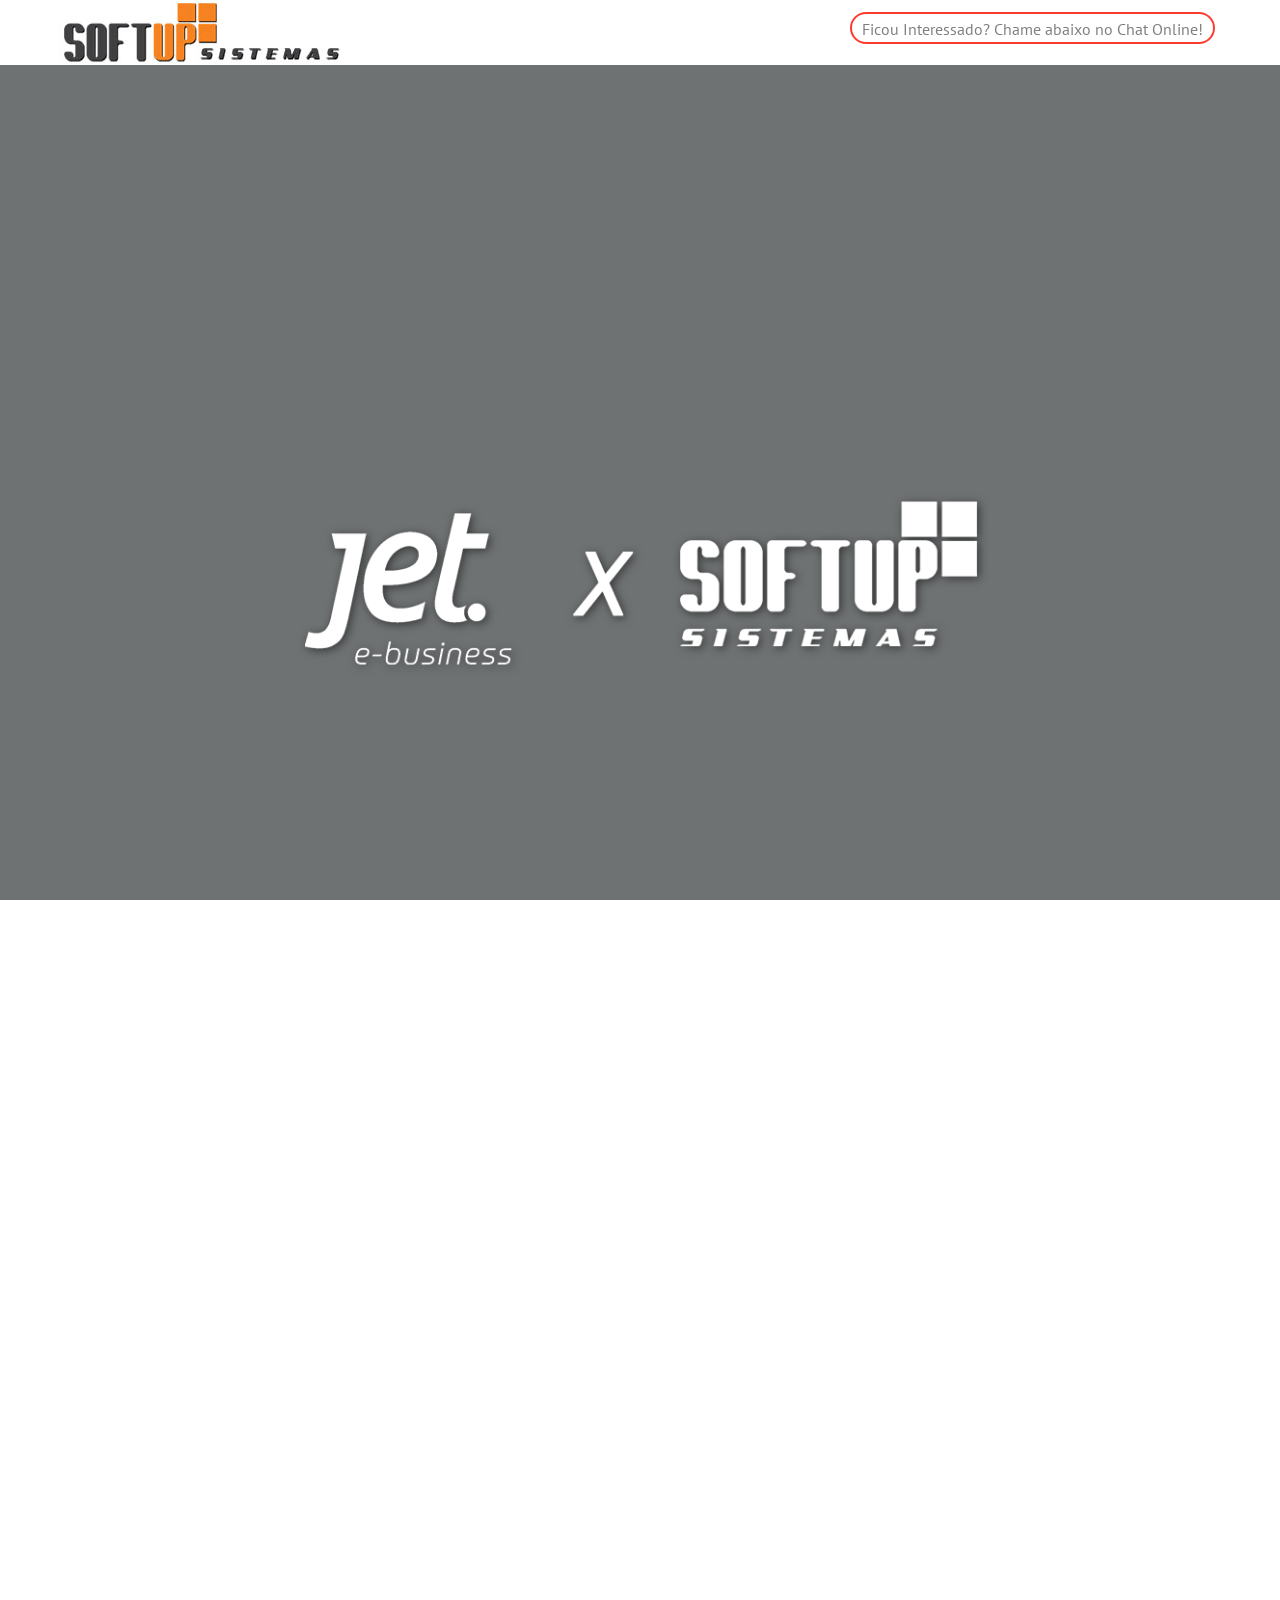
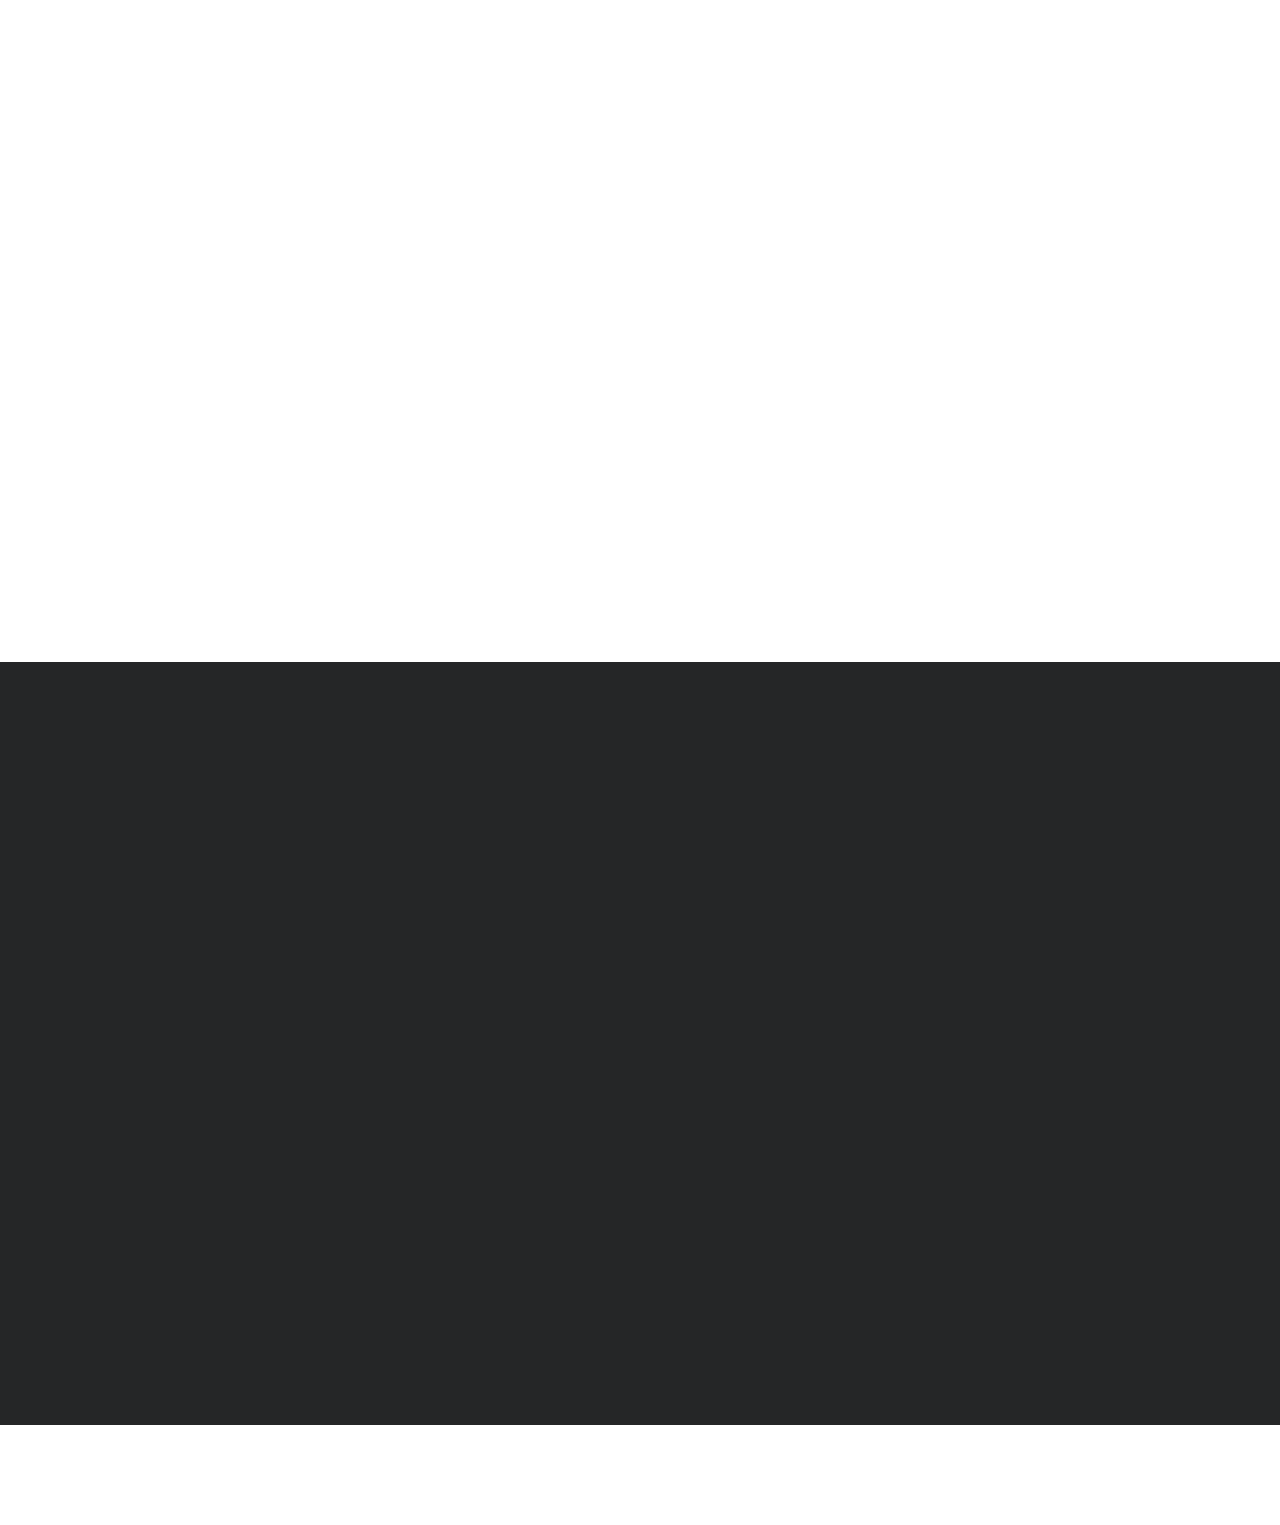
==== index.html @ fc788dbc "Land Page" ====
<!DOCTYPE html>

	<head>
	<meta name="google-site-verification" content="LBlH_--F2mcwnei4YnJrImsM7w2AROyzl8oagwFJNHI" /> 	
	<meta charset="utf-8">
	<meta http-equiv="Content-Type" content="text/html; charset=UTF-8" />
	<meta name="viewport" content="width=device-width, initial-scale=1">
	<title>SoftUp Sistemas - Sistema de Gestão Empresarial</title>
	<meta name="description" content="Sistema de Gestão Empresarial para controle de orçamentos, vendas, estoque, financeiro, ordens de serviço, emissão de Nota Fiscal Eletrônica e NFCe/SAT, agenda de compromissos, emissão boletos, Integracão com loja virtual, simples e rápido. Use no tablet, celular ou computador." />
	<meta name="keywords" content="Emissor NFe, NFSe, Emissor Nota fiscal Eletrônica, gratuito, DANFE, sefaz, programa nota fiscal eletrônica, programa emissor de nota fiscal eletronica, programa emissão nfe, programa nota fiscal eletronica sp, programa para nota fiscal eletronica, programas nfe, NFS-e, NF-e, NFC-e, CT-e, organização contábil, folha de pagamento, mercado contábil, Software emitir, financeiro, contas a pagar, contas a receber, fluxo de caixa, ordem serviço, estoque, compras, boletos, cobrança, aniversariantes, agenda de compromissos, emissão boletos, Integracão com loja virtual" />
	<meta name="author" content="SoftUpSistemas.com.br" />
	<meta http-equiv="X-UA-Compatible" content="IE=edge">
	
	<script type="text/javascript">
	//<![CDATA[
	var tlJsHost = ((window.location.protocol == "https:") ? "https://secure.comodo.com/" : "http://www.trustlogo.com/");
	document.write(unescape("%3Cscript src='" + tlJsHost + "trustlogo/javascript/trustlogo.js' type='text/javascript'%3E%3C/script%3E"));
	//]]>
	</script>

	<html lang="pt_BR">

	<!-- Facebook Pixel Code -->
	<script>
	  !function(f,b,e,v,n,t,s)
	  {if(f.fbq)return;n=f.fbq=function(){n.callMethod?
	  n.callMethod.apply(n,arguments):n.queue.push(arguments)};
	  if(!f._fbq)f._fbq=n;n.push=n;n.loaded=!0;n.version='2.0';
	  n.queue=[];t=b.createElement(e);t.async=!0;
	  t.src=v;s=b.getElementsByTagName(e)[0];
	  s.parentNode.insertBefore(t,s)}(window, document,'script',
	  'https://connect.facebook.net/en_US/fbevents.js');
	  fbq('init', '327014194454117');
	  fbq('track', 'PageView');
	</script>
	<noscript><img height="1" width="1" style="display:none"
	  src="https://www.facebook.com/tr?id=327014194454117&ev=PageView&noscript=1"
	/></noscript>
	<!-- End Facebook Pixel Code -->
		
	
	<!-- Hotjar Tracking Code for http://www.SoftUpSistemas.com.br/ -->
	<script>
		(function(h,o,t,j,a,r){
			h.hj=h.hj||function(){(h.hj.q=h.hj.q||[]).push(arguments)};
			h._hjSettings={hjid:357733,hjsv:5};
			a=o.getElementsByTagName('head')[0];
			r=o.createElement('script');r.async=1;
			r.src=t+h._hjSettings.hjid+j+h._hjSettings.hjsv;
			a.appendChild(r);
		})(window,document,'//static.hotjar.com/c/hotjar-','.js?sv=');
	</script>	



	
  	<!-- Facebook and Twitter integration -->
	<meta property="og:title" content=""/>
	<meta property="og:image" content=""/>
	<meta property="og:url" content=""/>
	<meta property="og:site_name" content=""/>
	<meta property="og:description" content=""/>
	<meta name="twitter:title" content="" />
	<meta name="twitter:image" content="" />
	<meta name="twitter:url" content="" />
	<meta name="twitter:card" content="" />

	
	
	
	<link href='https://fonts.googleapis.com/css?family=PT+Sans:400,700,400italic,700italic' rel='stylesheet' type='text/css'>
	
	<!-- Animate.css -->
	<link rel="stylesheet" href="css/animate.css">
	<!-- Icomoon Icon Fonts-->
	<link rel="stylesheet" href="css/icomoon.css">
	<!-- Simple Line Icons -->
	<link rel="stylesheet" href="css/simple-line-icons.css">
	<!-- Bootstrap  -->
	<link rel="stylesheet" href="css/bootstrap.css">
	<!-- Owl Carousel  -->
	<link rel="stylesheet" href="css/owl.carousel.min.css">
	<link rel="stylesheet" href="css/owl.theme.default.min.css">
	<!-- Style -->
	<link rel="stylesheet" href="css/style.css">


	<!-- Modernizr JS -->
	<script src="js/modernizr-2.6.2.min.js"></script>
	<!-- FOR IE9 below -->
	<!--[if lt IE 9]>
	<script src="js/respond.min.js"></script>
	<![endif]-->

<!-- Start of Async Drift Code
<script>
"use strict";

!function() {
  var t = window.driftt = window.drift = window.driftt || [];
  if (!t.init) {
    if (t.invoked) return void (window.console && console.error && console.error("Drift snippet included twice."));
    t.invoked = !0, t.methods = [ "identify", "config", "track", "reset", "debug", "show", "ping", "page", "hide", "off", "on" ], 
    t.factory = function(e) {
      return function() {
        var n = Array.prototype.slice.call(arguments);
        return n.unshift(e), t.push(n), t;
      };
    }, t.methods.forEach(function(e) {
      t[e] = t.factory(e);
    }), t.load = function(t) {
      var e = 3e5, n = Math.ceil(new Date() / e) * e, o = document.createElement("script");
      o.type = "text/javascript", o.async = !0, o.crossorigin = "anonymous", o.src = "https://js.driftt.com/include/" + n + "/" + t + ".js";
      var i = document.getElementsByTagName("script")[0];
      i.parentNode.insertBefore(o, i);
    };
  }
}();
drift.SNIPPET_VERSION = '0.3.1';
drift.load('ieucthhtfi3h');
</script> -->
<!-- End of Async Drift Code -->

	
<!--Start of Tawk.to Script-->
<script type="text/javascript">
var Tawk_API=Tawk_API||{}, Tawk_LoadStart=new Date();
(function(){
var s1=document.createElement("script"),s0=document.getElementsByTagName("script")[0];
s1.async=true;
s1.src='https://embed.tawk.to/593ae01eb3d02e11ecc690d8/default';
s1.charset='UTF-8';
s1.setAttribute('crossorigin','*');
s0.parentNode.insertBefore(s1,s0);
})();
</script>
<!--End of Tawk.to Script-->
  
	</head>
	
	<body>

    <!-- Place favicon.ico and apple-touch-icon.png in the root directory-->
	<link rel="shortcut icon" type="image/x-icon" href="images/icon.png" />

<div id="fb-root"></div>
<script>(function(d, s, id) {
  var js, fjs = d.getElementsByTagName(s)[0];
  if (d.getElementById(id)) return;
  js = d.createElement(s); js.id = id;
  js.src = "//connect.facebook.net/pt_BR/sdk.js#xfbml=1&version=v2.8&appId=1769813639897662";
  fjs.parentNode.insertBefore(js, fjs);
}(document, 'script', 'facebook-jssdk'));
</script>


	
	<header role="banner" id="fh5co-header">
	
		<div class="fluid-container">
			<nav class="navbar navbar-default">
				<div class="navbar-header">
					<!-- Mobile Toggle Menu Button -->
					
					<img class="img-responsive" src="images/logo_softup_fdo_branco.jpg" alt="work">
					
					<a href="#" class="js-fh5co-nav-toggle fh5co-nav-toggle" data-toggle="collapse" data-target="#navbar" aria-expanded="false" aria-controls="navbar"><i></i></a>
					<!--<a class="navbar-brand" href="index.html"><span>S</span>istemagratis.com.br</a>  -->
				</div>
				<div id="navbar" class="navbar-collapse collapse">
					<ul class="nav navbar-nav navbar-right">
						<!--<li class="active"><a href="#" data-nav-section="home"><span>Home</span></a></li>
						<li><a href="#" data-nav-section="explore"><span>Vantagens</span></a></li>
						<li><a href="#" data-nav-section="services"><span>Funcionalidades</span></a></li>
						<li><a href="#" data-nav-section="pricing"><span>Preços</span></a></li>
						<li><a href="#" data-nav-section="faq"><span>Dúvidas</span></a></li>
						<li><a href="#" data-nav-section="Integracao"><span>Integrações</span></a></li>												
						<li><a href="#" data-nav-section="contato"><span>Contato</span></a></li>
						<!--<li><a onClick="window.open('https://softupsistemas.blog');" value="blank" style="cursor: pointer;"><span>Blog</span></a></li>-->
						<!--<li><a onclick="location.href='https://www.softupsistemas.com.br/sistema/login.aspx'" target="_blank"  style="cursor: pointer;"><span>Acessar</span></a></li>-->
						<li class="call-to-action"><a href='https://www.softupsistemas.com.br' data-nav-section="pricing" <span>Ficou Interessado? Chame abaixo no Chat Online!</span></a></li>
						</ul>
				</div>
			</nav>
	  </div>
	</header>

	
	
	
	
	<!-- <section id="fh5co-home" data-section="home" style="background-image: url(images/lojafundo1.png);" data-stellar-background-ratio="0.5"> -->
	<section id="fh5co-home" data-section="home" style="background-image: url(https://images.unsplash.com/photo-1499951360447-b19be8fe80f5?ixlib=rb-1.2.1&ixid=eyJhcHBfaWQiOjEyMDd9&auto=format&fit=crop&w=1050&q=80); " data-stellar-background-ratio="0.5">
		<div class="gradient"></div>
		<div class="container">
			<div class="text-wrap">
				<div class="text-inner">
					<div class="row">
						<div class="col-md-8 col-md-offset-2">
							<h1 class="to-animate" style="text-shadow: 2px 2px 4px rgba(0, 0, 0, 0.541);"><br> Tenha controle do seu negócio com nosso sistema!</h1>
							<h2 class="to-animate" style="text-shadow: 2px 2px 4px rgba(0, 0, 0, 0.541);">CONTROLE SEUS ORÇAMENTOS, VENDAS, ESTOQUE, FINANCEIRO, SERVIÇOS, EMISSÃO DE NFE, NFCE/SAT E NFSE</a></h2>
							 
							<figure>
							<!-- <div class="boxVideo" style="box-shadow: 5px 5px 15px #303030, 
							-5px -5px 15px #474747a4; background-color: #f5f5f5;border-radius: 50px; display: flexbox;"> -->
								<img src="images/jetxsoft-white.png" alt="" width="100%" style="-webkit-filter: drop-shadow(5px 5px 5px #222 );
								filter: drop-shadow(2px 2px 5px rgba(0, 0, 0, 0.541));">
								<!-- <img src="images/JET-logo.png" alt="Jet Logo" width="30%" >
								<H1 style="color: #242526;">X</H1>
								<img src="images/logo-softup.png" alt="SoftUp Logo" width="30%" > -->
								<!-- <iframe width="330" height="300" src="https://www.youtube.com/embed/L2rENRIELGw" frameborder="0" allowfullscreen></iframe> -->
							<!-- </div> -->
							</figure>							
						</div>
					</div>
				</div>
			</div>
		</div>
	</section>
	
	<!-- Código do Google para tag de remarketing -->
	<!--------------------------------------------------
	As tags de remarketing não podem ser associadas a informações pessoais de identificação nem inseridas em páginas relacionadas a categorias de confidencialidade. Veja mais informações e instruções sobre como configurar a tag em: http://google.com/ads/remarketingsetup
	--------------------------------------------------->
	<script type="text/javascript">
	/* <![CDATA[ */
	var google_conversion_id = 867062207;
	var google_custom_params = window.google_tag_params;
	var google_remarketing_only = true;
	/* ]]> */
	</script>
	<script type="text/javascript" src="//www.googleadservices.com/pagead/conversion.js">
	</script>
	<noscript>
	<div style="display:inline;">
	<img height="1" width="1" style="border-style:none;" alt="" src="//googleads.g.doubleclick.net/pagead/viewthroughconversion/867062207/?guid=ON&amp;script=0"/>
	</div>
	</noscript>

	<!-- Código do Google para tag de analytics-->
	<script>
	(function(i,s,o,g,r,a,m){i['GoogleAnalyticsObject']=r;i[r]=i[r]||function(){
	(i[r].q=i[r].q||[]).push(arguments)},i[r].l=1*new Date();a=s.createElement(o),
	m=s.getElementsByTagName(o)[0];a.async=1;a.src=g;m.parentNode.insertBefore(a,m)
	})(window,document,'script','https://www.google-analytics.com/analytics.js','ga');

	ga('create', 'UA-88534401-1', 'auto');
	ga('send', 'pageview');

	</script>



	
	<section id="fh5co-explore" data-section="explore">
		<div class="container">
			<div class="row">
				<div class="col-md-12 section-heading text-center">
					<h2 class="to-animate">Conheça o ERP SOFT<span style="color: rgb(255, 123, 0);">UP</span> SISTEMAS</h2>
					<div class="row">
						<div class="col-md-8 col-md-offset-2 subtext to-animate">
							<!-- <h3>Nosso ERP trabalha integrado com a JET, facilitando as ações em conjunto por meio de <strong>importações</strong> diretas para o sistema.
								<br>O maior intuito do nosso sistema é agilizar e facilitar todo o controle do seu negócio.  -->
							<h3>Com o ERP SOFTUP, a tecnologia e a inovação colaboram com o sucesso das pequenas e médias empresas. 
								O Sistema online de Gestão, acessado pela nuvem, simplifica, agiliza e centraliza importantes processos por meio de suas funcionalidades.
								<br>Veja algumas das nossas funcionalidades abaixo.</h3>
						</div>
					</div>
				</div>
			</div>
		</div>
		
		<div class="fh5co-explore">
			<div class="container">
				<div class="row">
					<div class="col-md-6 col-md-push-6 to-animate-2">
						<!-- <br><br><img class="img-responsive" src="https://images.unsplash.com/photo-1593642532400-2682810df593?ixlib=rb-1.2.1&ixid=eyJhcHBfaWQiOjEyMDd9&auto=format&fit=crop&w=1050&q=80" alt="work"> -->
						<br><br><br><img class="img-responsive" src="https://images.unsplash.com/photo-1563253746-350a0a877afa?ixlib=rb-1.2.1&auto=format&fit=crop&w=700&q=80" alt="work">
						<!-- <img class="img-responsive" src="images/vitrine.png" alt="work"> -->
					</div>
					<div class="col-md-6 col-md-pull-6 to-animate-2">
						<div class="mt">
							<h3><strong>FUNCIONALIDADES:</strong></h3>
							<!-- <p>Vender online nunca foi tão simples e prático.</p> -->
							<ul class="list-nav">
								<li><i class="icon-check2"></i><strong style="color: #252627;">JET x SOFTUP</strong><br>Não perca tempo com cadastros, utilize nossa ferramenta de importação e tenha seus clientes, produtos e vendas no sistema.</li>
								<li><i class="icon-check2"></i><strong style="color: #252627;">FINANCEIRO</strong><br>Módulo completo para que você possa ter um controle financeiro completo e não ter surpresas inesperadas ao checar as finanças do seu negócio. Com tudo centralizado em um única plataforma, você terá acesso, de onde estiver e quando quiser, aos dados referentes ao seu contas a pagar, contas a receber, fluxo de caixa e muito mais.</li>
								<li><i class="icon-check2"></i><strong style="color: #252627;">PORTABILIDADE</strong><br>Gerenciar o seu negócio, de forma fácil, simples e de qualquer lugar. Sistema totalmente online, em Nuvem 100% seguro e com aplicativo na Google Play, permitindo utilizar pelo tablet, smartphone e computador a qualquer momento. </li>
								<li><i class="icon-check2"></i><strong style="color: #252627;">DASHBOARD</strong><br>Os Painéis Dashboards permitem que você visualize e acompanhe indicadores e gráficos de maneira visual e prática, em apenas um painel de resultados.</li>
								<li><i class="icon-check2"></i><strong style="color: #252627;">VENDAS</strong><br>Acompanhe a evolução de suas vendas, conheça os melhores clientes e saiba quais são os melhores vendedores.</li>
								<li><i class="icon-check2"></i><strong style="color: #252627;">SUPORTE</strong><br>Excelente qualidade no suporte, tanto via chat quanto telefone.</li>
								<!-- <li><i class="icon-check2"></i>Integração nativa com os maiores Marketplaces sem cobrança de taxa extra, como MercadoLivre, Netshoes, Dafiti, Americanas, Submarino, Shoptime, MadeiraMadeira, Facebook Marketplace...</li>								 -->
								<!-- <img class="img-responsive" src="images/integ.png" alt="work"> -->
							</ul>
						</div>
						<h2><strong>Ficou Interessado? <br><span style="color: rgb(255, 123, 0);">Chame abaixo no Chat Online!</span> </strong></h2>
					</div>
					
				</div>
			</div>
		</div>


		<div id="fh5co-footer" role="contentinfo">
		<div class="container">
			<div class="row">
				<div class="col-md-4 to-animate">
					<h3 class="section-title">Quem somos</h3>
					<p>Uma empresa com duas décadas de mercado atendendo a micro, pequenas e médias empresas.</p>
					<p>Desenvolvemos, comercializamos, implantamos e damos suporte em sistemas de qualidade e com alto conteúdo tecnológico para agregar inteligência aos negócios dos nossos clientes.</p>
					<p>Temos com missão ser uma empresa brasileira inovadora, com posição de destaque no desenvolvimento de sistemas para gestão empresarial, e privamos por valores como comprometimento, transparência, honestidade, empatia e agilidade.</p>
				</div>

				<div class="col-md-4 to-animate">
					<h3 class="section-title">Nosso endereço</h3>
					<ul class="contact-info">
						<li><i class="icon-map-marker"></i>Rua Afonso Pena, 1629 - Franca - SP</li>
						<li><i class="icon-phone"></i>16 3725-2834</li>
						<li><i class="icon-phone"></i>19 4062-8075</li>
						<li><i class="icon-phone"></i>11 4063-9415</li>
						<li><i class="icon-phone"></i>81 4062-9107</li>												
						<li><i class="icon-envelope"></i>softup@softup.com.br</li>
						<li><i class="icon-globe2"></i>www.softupsistemas.com.br</li>
					</ul>

				
					<h3 class="section-title">Siga-nos</h3>
					<ul class="social-media">
					
			
						<li><a href="https://www.facebook.com/softupsistemas"target="_blank" class="facebook"><i class="icon-facebook"></i></a></li>
						<li><a href="https://www.instagram.com/softupsistemas" target="_blank" class="instagram"><i class="icon-instagram"></i></a></li>
						<li><a href="https://www.youtube.com/channel/UCy8Cu8sFMHETTYPYNlCLQog/videos"target="_blank" class="youtube"><i class="icon-youtube"></i></a></li>
						<!--<li><a href="https://vimeo.com/album/4283017/sort:alphabetical/format:thumbnail"target="_blank" class="vimeo"><i class="icon-vimeo"></i></a></li>-->

						
						<!--<li><a href="#" class="twitter"><i class="icon-twitter"></i></a></li>
						<li><a href="#" class="dribbble"><i class="icon-dribbble"></i></a></li>
						<li><a href="#" class="github"><i class="icon-github-alt"></i></a></li>-->
					</ul>

					<div class="fb-like" data-href="https://www.facebook.com/softupsistemas" data-layout="standard" data-action="like" data-size="small" data-show-faces="true" data-share="true"></div>

				</div>
				<div class="col-md-4 to-animate">
					<h3 class="section-title">Entre em contato</h3>
					<p>Nosso atendimento é de segunda a sexta-feira, das 9:00h às 13:00h e das 14:30h às 17:30h.</p>
					
					<p>Contate-nos via chat para esclarecer qualquer tipo de dúvida.</p>
					<p> </p>
					<p> </p>
					<p> </p>
				</div>

				<div class="col-md-4 to-animate">
					<h3 class="section-title">Navegue com segurança</h3>
						<!--<script language="JavaScript" type="text/javascript">
						TrustLogo("https://www.sistemagratis.com.br/images/comodo_secure_104x59_transp.png", "SC5", "none");
						</script>
						<p> </p>-->
						<p> </p>
				</div>
				
				<div class="col-md-4 to-animate">
					<h3 class="section-title">Baixe Gratuitamente</h3>
					<a onclick="location.href='https://play.google.com/store/apps/details?id=conectase.softup.com.br.conectase'" target="_blank"  style="cursor: pointer;"><img class="img-responsive" src="images/google-play-branco.jpg" alt="work"></a>
				</div>

				
			</div>
		</div>
	</div>
	<!--</div>-->
	</section>
	
	<!--<div id="map" class="fh5co-map"></div>-->

	<!-- jQuery -->
	<script src="js/jquery.min.js"></script>
	<!-- jQuery Easing -->
	<script src="js/jquery.easing.1.3.js"></script>
	<!-- Bootstrap -->
	<script src="js/bootstrap.min.js"></script>
	<!-- Waypoints -->
	<script src="js/jquery.waypoints.min.js"></script>
	<!-- Stellar Parallax -->
	<script src="js/jquery.stellar.min.js"></script>
	<!-- Owl Carousel -->
	<script src="js/owl.carousel.min.js"></script>
	<!-- Google Map -->
	<!-- <script src="https://maps.googleapis.com/maps/api/js?key=AIzaSyCefOgb1ZWqYtj7raVSmN4PL2WkTrc-KyA&sensor=false"></script> -->
	<!-- <script src="js/google_map.js"></script> -->
	<!-- Main JS (Do not remove) -->
	<script src="js/main.js"></script>
	
	</body>
</html>
---- css/icomoon.css ----
@font-face {
	font-family: 'icomoon';
	src:url('../fonts/icomoon/icomoon.eot?qtatmt');
	src:url('../fonts/icomoon/icomoon.eot?qtatmt#iefix') format('embedded-opentype'),
		url('../fonts/icomoon/icomoon.ttf?qtatmt') format('truetype'),
		url('../fonts/icomoon/icomoon.woff?qtatmt') format('woff'),
		url('../fonts/icomoon/icomoon.svg?qtatmt#icomoon') format('svg');
	font-weight: normal;
	font-style: normal;
}

[class^="icon-"], [class*=" icon-"] {
	font-family: 'icomoon';
	speak: none;
	font-style: normal;
	font-weight: normal;
	font-variant: normal;
	text-transform: none;
	line-height: 1;

	/* Better Font Rendering =========== */
	-webkit-font-smoothing: antialiased;
	-moz-osx-font-smoothing: grayscale;
}

.icon-glass:before {
	content: "\f000";
}
.icon-music:before {
	content: "\f001";
}
.icon-search2:before {
	content: "\f002";
}
.icon-envelope-o:before {
	content: "\f003";
}
.icon-heart:before {
	content: "\f004";
}
.icon-star:before {
	content: "\f005";
}
.icon-star-o:before {
	content: "\f006";
}
.icon-user:before {
	content: "\f007";
}
.icon-film:before {
	content: "\f008";
}
.icon-th-large:before {
	content: "\f009";
}
.icon-th:before {
	content: "\f00a";
}
.icon-th-list:before {
	content: "\f00b";
}
.icon-check:before {
	content: "\f00c";
}
.icon-close:before {
	content: "\f00d";
}
.icon-remove:before {
	content: "\f00d";
}
.icon-times:before {
	content: "\f00d";
}
.icon-search-plus:before {
	content: "\f00e";
}
.icon-search-minus:before {
	content: "\f010";
}
.icon-power-off:before {
	content: "\f011";
}
.icon-signal:before {
	content: "\f012";
}
.icon-cog:before {
	content: "\f013";
}
.icon-gear:before {
	content: "\f013";
}
.icon-trash-o:before {
	content: "\f014";
}
.icon-home:before {
	content: "\f015";
}
.icon-file-o:before {
	content: "\f016";
}
.icon-clock-o:before {
	content: "\f017";
}
.icon-road:before {
	content: "\f018";
}
.icon-download:before {
	content: "\f019";
}
.icon-arrow-circle-o-down:before {
	content: "\f01a";
}
.icon-arrow-circle-o-up:before {
	content: "\f01b";
}
.icon-inbox:before {
	content: "\f01c";
}
.icon-play-circle-o:before {
	content: "\f01d";
}
.icon-repeat2:before {
	content: "\f01e";
}
.icon-rotate-right:before {
	content: "\f01e";
}
.icon-refresh:before {
	content: "\f021";
}
.icon-list-alt:before {
	content: "\f022";
}
.icon-lock:before {
	content: "\f023";
}
.icon-flag:before {
	content: "\f024";
}
.icon-headphones:before {
	content: "\f025";
}
.icon-volume-off:before {
	content: "\f026";
}
.icon-volume-down:before {
	content: "\f027";
}
.icon-volume-up:before {
	content: "\f028";
}
.icon-qrcode:before {
	content: "\f029";
}
.icon-barcode:before {
	content: "\f02a";
}
.icon-tag:before {
	content: "\f02b";
}
.icon-tags:before {
	content: "\f02c";
}
.icon-book:before {
	content: "\f02d";
}
.icon-bookmark:before {
	content: "\f02e";
}
.icon-print:before {
	content: "\f02f";
}
.icon-camera:before {
	content: "\f030";
}
.icon-font:before {
	content: "\f031";
}
.icon-bold:before {
	content: "\f032";
}
.icon-italic:before {
	content: "\f033";
}
.icon-text-height:before {
	content: "\f034";
}
.icon-text-width:before {
	content: "\f035";
}
.icon-align-left:before {
	content: "\f036";
}
.icon-align-center2:before {
	content: "\f037";
}
.icon-align-right:before {
	content: "\f038";
}
.icon-align-justify2:before {
	content: "\f039";
}
.icon-list:before {
	content: "\f03a";
}
.icon-dedent:before {
	content: "\f03b";
}
.icon-outdent:before {
	content: "\f03b";
}
.icon-indent:before {
	content: "\f03c";
}
.icon-video-camera:before {
	content: "\f03d";
}
.icon-image:before {
	content: "\f03e";
}
.icon-photo:before {
	content: "\f03e";
}
.icon-picture-o:before {
	content: "\f03e";
}
.icon-pencil:before {
	content: "\f040";
}
.icon-map-marker:before {
	content: "\f041";
}
.icon-adjust:before {
	content: "\f042";
}
.icon-tint:before {
	content: "\f043";
}
.icon-edit:before {
	content: "\f044";
}
.icon-pencil-square-o:before {
	content: "\f044";
}
.icon-share-square-o:before {
	content: "\f045";
}
.icon-check-square-o:before {
	content: "\f046";
}
.icon-arrows:before {
	content: "\f047";
}
.icon-step-backward:before {
	content: "\f048";
}
.icon-fast-backward:before {
	content: "\f049";
}
.icon-backward:before {
	content: "\f04a";
}
.icon-play2:before {
	content: "\f04b";
}
.icon-pause2:before {
	content: "\f04c";
}
.icon-stop2:before {
	content: "\f04d";
}
.icon-forward:before {
	content: "\f04e";
}
.icon-fast-forward2:before {
	content: "\f050";
}
.icon-step-forward:before {
	content: "\f051";
}
.icon-eject:before {
	content: "\f052";
}
.icon-chevron-left:before {
	content: "\f053";
}
.icon-chevron-right:before {
	content: "\f054";
}
.icon-plus-circle:before {
	content: "\f055";
}
.icon-minus-circle:before {
	content: "\f056";
}
.icon-times-circle:before {
	content: "\f057";
}
.icon-check-circle:before {
	content: "\f058";
}
.icon-question-circle:before {
	content: "\f059";
}
.icon-info-circle:before {
	content: "\f05a";
}
.icon-crosshairs:before {
	content: "\f05b";
}
.icon-times-circle-o:before {
	content: "\f05c";
}
.icon-check-circle-o:before {
	content: "\f05d";
}
.icon-ban2:before {
	content: "\f05e";
}
.icon-arrow-left:before {
	content: "\f060";
}
.icon-arrow-right:before {
	content: "\f061";
}
.icon-arrow-up:before {
	content: "\f062";
}
.icon-arrow-down:before {
	content: "\f063";
}
.icon-mail-forward:before {
	content: "\f064";
}
.icon-share:before {
	content: "\f064";
}
.icon-expand2:before {
	content: "\f065";
}
.icon-compress:before {
	content: "\f066";
}
.icon-plus:before {
	content: "\f067";
}
.icon-minus:before {
	content: "\f068";
}
.icon-asterisk:before {
	content: "\f069";
}
.icon-exclamation-circle:before {
	content: "\f06a";
}
.icon-gift:before {
	content: "\f06b";
}
.icon-leaf:before {
	content: "\f06c";
}
.icon-fire:before {
	content: "\f06d";
}
.icon-eye:before {
	content: "\f06e";
}
.icon-eye-slash:before {
	content: "\f070";
}
.icon-exclamation-triangle:before {
	content: "\f071";
}
.icon-warning:before {
	content: "\f071";
}
.icon-plane:before {
	content: "\f072";
}
.icon-calendar:before {
	content: "\f073";
}
.icon-random:before {
	content: "\f074";
}
.icon-comment:before {
	content: "\f075";
}
.icon-magnet:before {
	content: "\f076";
}
.icon-chevron-up:before {
	content: "\f077";
}
.icon-chevron-down:before {
	content: "\f078";
}
.icon-retweet:before {
	content: "\f079";
}
.icon-shopping-cart:before {
	content: "\f07a";
}
.icon-folder:before {
	content: "\f07b";
}
.icon-folder-open:before {
	content: "\f07c";
}
.icon-arrows-v:before {
	content: "\f07d";
}
.icon-arrows-h:before {
	content: "\f07e";
}
.icon-bar-chart:before {
	content: "\f080";
}
.icon-bar-chart-o:before {
	content: "\f080";
}
.icon-twitter-square:before {
	content: "\f081";
}
.icon-facebook-square:before {
	content: "\f082";
}
.icon-camera-retro:before {
	content: "\f083";
}
.icon-key:before {
	content: "\f084";
}
.icon-cogs:before {
	content: "\f085";
}
.icon-gears:before {
	content: "\f085";
}
.icon-comments:before {
	content: "\f086";
}
.icon-thumbs-o-up:before {
	content: "\f087";
}
.icon-thumbs-o-down:before {
	content: "\f088";
}
.icon-star-half:before {
	content: "\f089";
}
.icon-heart-o:before {
	content: "\f08a";
}
.icon-sign-out:before {
	content: "\f08b";
}
.icon-linkedin-square:before {
	content: "\f08c";
}
.icon-thumb-tack:before {
	content: "\f08d";
}
.icon-external-link:before {
	content: "\f08e";
}
.icon-sign-in:before {
	content: "\f090";
}
.icon-trophy:before {
	content: "\f091";
}
.icon-github-square:before {
	content: "\f092";
}
.icon-upload:before {
	content: "\f093";
}
.icon-lemon-o:before {
	content: "\f094";
}
.icon-phone:before {
	content: "\f095";
}
.icon-square-o:before {
	content: "\f096";
}
.icon-bookmark-o:before {
	content: "\f097";
}
.icon-phone-square:before {
	content: "\f098";
}
.icon-twitter:before {
	content: "\f099";
}
.icon-facebook:before {
	content: "\f09a";
}
.icon-facebook-f:before {
	content: "\f09a";
}
.icon-github:before {
	content: "\f09b";
}
.icon-unlock2:before {
	content: "\f09c";
}
.icon-credit-card:before {
	content: "\f09d";
}
.icon-feed:before {
	content: "\f09e";
}
.icon-rss:before {
	content: "\f09e";
}
.icon-hdd-o:before {
	content: "\f0a0";
}
.icon-bullhorn:before {
	content: "\f0a1";
}
.icon-bell-o:before {
	content: "\f0a2";
}
.icon-certificate:before {
	content: "\f0a3";
}
.icon-hand-o-right:before {
	content: "\f0a4";
}
.icon-hand-o-left:before {
	content: "\f0a5";
}
.icon-hand-o-up:before {
	content: "\f0a6";
}
.icon-hand-o-down:before {
	content: "\f0a7";
}
.icon-arrow-circle-left:before {
	content: "\f0a8";
}
.icon-arrow-circle-right:before {
	content: "\f0a9";
}
.icon-arrow-circle-up:before {
	content: "\f0aa";
}
.icon-arrow-circle-down:before {
	content: "\f0ab";
}
.icon-globe:before {
	content: "\f0ac";
}
.icon-wrench:before {
	content: "\f0ad";
}
.icon-tasks:before {
	content: "\f0ae";
}
.icon-filter:before {
	content: "\f0b0";
}
.icon-briefcase:before {
	content: "\f0b1";
}
.icon-arrows-alt:before {
	content: "\f0b2";
}
.icon-group:before {
	content: "\f0c0";
}
.icon-users:before {
	content: "\f0c0";
}
.icon-chain:before {
	content: "\f0c1";
}
.icon-link:before {
	content: "\f0c1";
}
.icon-cloud:before {
	content: "\f0c2";
}
.icon-flask:before {
	content: "\f0c3";
}
.icon-cut:before {
	content: "\f0c4";
}
.icon-scissors:before {
	content: "\f0c4";
}
.icon-copy:before {
	content: "\f0c5";
}
.icon-files-o:before {
	content: "\f0c5";
}
.icon-paperclip:before {
	content: "\f0c6";
}
.icon-floppy-o:before {
	content: "\f0c7";
}
.icon-save:before {
	content: "\f0c7";
}
.icon-square:before {
	content: "\f0c8";
}
.icon-bars:before {
	content: "\f0c9";
}
.icon-navicon:before {
	content: "\f0c9";
}
.icon-reorder:before {
	content: "\f0c9";
}
.icon-list-ul:before {
	content: "\f0ca";
}
.icon-list-ol:before {
	content: "\f0cb";
}
.icon-strikethrough:before {
	content: "\f0cc";
}
.icon-underline:before {
	content: "\f0cd";
}
.icon-table:before {
	content: "\f0ce";
}
.icon-magic:before {
	content: "\f0d0";
}
.icon-truck:before {
	content: "\f0d1";
}
.icon-pinterest:before {
	content: "\f0d2";
}
.icon-pinterest-square:before {
	content: "\f0d3";
}
.icon-google-plus-square:before {
	content: "\f0d4";
}
.icon-google-plus:before {
	content: "\f0d5";
}
.icon-money:before {
	content: "\f0d6";
}
.icon-caret-down:before {
	content: "\f0d7";
}
.icon-caret-up:before {
	content: "\f0d8";
}
.icon-caret-left:before {
	content: "\f0d9";
}
.icon-caret-right:before {
	content: "\f0da";
}
.icon-columns2:before {
	content: "\f0db";
}
.icon-sort:before {
	content: "\f0dc";
}
.icon-unsorted:before {
	content: "\f0dc";
}
.icon-sort-desc:before {
	content: "\f0dd";
}
.icon-sort-down:before {
	content: "\f0dd";
}
.icon-sort-asc:before {
	content: "\f0de";
}
.icon-sort-up:before {
	content: "\f0de";
}
.icon-envelope:before {
	content: "\f0e0";
}
.icon-linkedin:before {
	content: "\f0e1";
}
.icon-rotate-left:before {
	content: "\f0e2";
}
.icon-undo:before {
	content: "\f0e2";
}
.icon-gavel:before {
	content: "\f0e3";
}
.icon-legal:before {
	content: "\f0e3";
}
.icon-dashboard:before {
	content: "\f0e4";
}
.icon-tachometer:before {
	content: "\f0e4";
}
.icon-comment-o:before {
	content: "\f0e5";
}
.icon-comments-o:before {
	content: "\f0e6";
}
.icon-bolt:before {
	content: "\f0e7";
}
.icon-flash:before {
	content: "\f0e7";
}
.icon-sitemap:before {
	content: "\f0e8";
}
.icon-umbrella2:before {
	content: "\f0e9";
}
.icon-clipboard:before {
	content: "\f0ea";
}
.icon-paste:before {
	content: "\f0ea";
}
.icon-lightbulb-o:before {
	content: "\f0eb";
}
.icon-exchange:before {
	content: "\f0ec";
}
.icon-cloud-download2:before {
	content: "\f0ed";
}
.icon-cloud-upload2:before {
	content: "\f0ee";
}
.icon-user-md:before {
	content: "\f0f0";
}
.icon-stethoscope:before {
	content: "\f0f1";
}
.icon-suitcase:before {
	content: "\f0f2";
}
.icon-bell:before {
	content: "\f0f3";
}
.icon-coffee:before {
	content: "\f0f4";
}
.icon-cutlery:before {
	content: "\f0f5";
}
.icon-file-text-o:before {
	content: "\f0f6";
}
.icon-building-o:before {
	content: "\f0f7";
}
.icon-hospital-o:before {
	content: "\f0f8";
}
.icon-ambulance:before {
	content: "\f0f9";
}
.icon-medkit:before {
	content: "\f0fa";
}
.icon-fighter-jet:before {
	content: "\f0fb";
}
.icon-beer:before {
	content: "\f0fc";
}
.icon-h-square:before {
	content: "\f0fd";
}
.icon-plus-square:before {
	content: "\f0fe";
}
.icon-angle-double-left:before {
	content: "\f100";
}
.icon-angle-double-right:before {
	content: "\f101";
}
.icon-angle-double-up:before {
	content: "\f102";
}
.icon-angle-double-down:before {
	content: "\f103";
}
.icon-angle-left:before {
	content: "\f104";
}
.icon-angle-right:before {
	content: "\f105";
}
.icon-angle-up:before {
	content: "\f106";
}
.icon-angle-down:before {
	content: "\f107";
}
.icon-desktop:before {
	content: "\f108";
}
.icon-laptop:before {
	content: "\f109";
}
.icon-tablet:before {
	content: "\f10a";
}
.icon-mobile:before {
	content: "\f10b";
}
.icon-mobile-phone:before {
	content: "\f10b";
}
.icon-circle-o:before {
	content: "\f10c";
}
.icon-quote-left:before {
	content: "\f10d";
}
.icon-quote-right:before {
	content: "\f10e";
}
.icon-spinner:before {
	content: "\f110";
}
.icon-circle:before {
	content: "\f111";
}
.icon-mail-reply:before {
	content: "\f112";
}
.icon-reply:before {
	content: "\f112";
}
.icon-github-alt:before {
	content: "\f113";
}
.icon-folder-o:before {
	content: "\f114";
}
.icon-folder-open-o:before {
	content: "\f115";
}
.icon-smile-o:before {
	content: "\f118";
}
.icon-frown-o:before {
	content: "\f119";
}
.icon-meh-o:before {
	content: "\f11a";
}
.icon-gamepad:before {
	content: "\f11b";
}
.icon-keyboard-o:before {
	content: "\f11c";
}
.icon-flag-o:before {
	content: "\f11d";
}
.icon-flag-checkered:before {
	content: "\f11e";
}
.icon-terminal:before {
	content: "\f120";
}
.icon-code:before {
	content: "\f121";
}
.icon-mail-reply-all:before {
	content: "\f122";
}
.icon-reply-all:before {
	content: "\f122";
}
.icon-star-half-empty:before {
	content: "\f123";
}
.icon-star-half-full:before {
	content: "\f123";
}
.icon-star-half-o:before {
	content: "\f123";
}
.icon-location-arrow:before {
	content: "\f124";
}
.icon-crop:before {
	content: "\f125";
}
.icon-code-fork:before {
	content: "\f126";
}
.icon-chain-broken:before {
	content: "\f127";
}
.icon-unlink:before {
	content: "\f127";
}
.icon-question:before {
	content: "\f128";
}
.icon-info:before {
	content: "\f129";
}
.icon-exclamation:before {
	content: "\f12a";
}
.icon-superscript:before {
	content: "\f12b";
}
.icon-subscript:before {
	content: "\f12c";
}
.icon-eraser:before {
	content: "\f12d";
}
.icon-puzzle-piece:before {
	content: "\f12e";
}
.icon-microphone2:before {
	content: "\f130";
}
.icon-microphone-slash:before {
	content: "\f131";
}
.icon-shield:before {
	content: "\f132";
}
.icon-calendar-o:before {
	content: "\f133";
}
.icon-fire-extinguisher:before {
	content: "\f134";
}
.icon-rocket:before {
	content: "\f135";
}
.icon-maxcdn:before {
	content: "\f136";
}
.icon-chevron-circle-left:before {
	content: "\f137";
}
.icon-chevron-circle-right:before {
	content: "\f138";
}
.icon-chevron-circle-up:before {
	content: "\f139";
}
.icon-chevron-circle-down:before {
	content: "\f13a";
}
.icon-html5:before {
	content: "\f13b";
}
.icon-css3:before {
	content: "\f13c";
}
.icon-anchor2:before {
	content: "\f13d";
}
.icon-unlock-alt:before {
	content: "\f13e";
}
.icon-bullseye:before {
	content: "\f140";
}
.icon-ellipsis-h:before {
	content: "\f141";
}
.icon-ellipsis-v:before {
	content: "\f142";
}
.icon-rss-square:before {
	content: "\f143";
}
.icon-play-circle:before {
	content: "\f144";
}
.icon-ticket:before {
	content: "\f145";
}
.icon-minus-square:before {
	content: "\f146";
}
.icon-minus-square-o:before {
	content: "\f147";
}
.icon-level-up:before {
	content: "\f148";
}
.icon-level-down:before {
	content: "\f149";
}
.icon-check-square:before {
	content: "\f14a";
}
.icon-pencil-square:before {
	content: "\f14b";
}
.icon-external-link-square:before {
	content: "\f14c";
}
.icon-share-square:before {
	content: "\f14d";
}
.icon-compass:before {
	content: "\f14e";
}
.icon-caret-square-o-down:before {
	content: "\f150";
}
.icon-toggle-down:before {
	content: "\f150";
}
.icon-caret-square-o-up:before {
	content: "\f151";
}
.icon-toggle-up:before {
	content: "\f151";
}
.icon-caret-square-o-right:before {
	content: "\f152";
}
.icon-toggle-right:before {
	content: "\f152";
}
.icon-eur:before {
	content: "\f153";
}
.icon-euro:before {
	content: "\f153";
}
.icon-gbp:before {
	content: "\f154";
}
.icon-dollar:before {
	content: "\f155";
}
.icon-usd:before {
	content: "\f155";
}
.icon-inr:before {
	content: "\f156";
}
.icon-rupee:before {
	content: "\f156";
}
.icon-cny:before {
	content: "\f157";
}
.icon-jpy:before {
	content: "\f157";
}
.icon-rmb:before {
	content: "\f157";
}
.icon-yen:before {
	content: "\f157";
}
.icon-rouble:before {
	content: "\f158";
}
.icon-rub:before {
	content: "\f158";
}
.icon-ruble:before {
	content: "\f158";
}
.icon-krw:before {
	content: "\f159";
}
.icon-won:before {
	content: "\f159";
}
.icon-bitcoin:before {
	content: "\f15a";
}
.icon-btc:before {
	content: "\f15a";
}
.icon-file2:before {
	content: "\f15b";
}
.icon-file-text:before {
	content: "\f15c";
}
.icon-sort-alpha-asc:before {
	content: "\f15d";
}
.icon-sort-alpha-desc:before {
	content: "\f15e";
}
.icon-sort-amount-asc:before {
	content: "\f160";
}
.icon-sort-amount-desc:before {
	content: "\f161";
}
.icon-sort-numeric-asc:before {
	content: "\f162";
}
.icon-sort-numeric-desc:before {
	content: "\f163";
}
.icon-thumbs-up:before {
	content: "\f164";
}
.icon-thumbs-down:before {
	content: "\f165";
}
.icon-youtube-square:before {
	content: "\f166";
}
.icon-youtube:before {
	content: "\f167";
}
.icon-xing:before {
	content: "\f168";
}
.icon-xing-square:before {
	content: "\f169";
}
.icon-youtube-play:before {
	content: "\f16a";
}
.icon-dropbox:before {
	content: "\f16b";
}
.icon-stack-overflow:before {
	content: "\f16c";
}
.icon-instagram:before {
	content: "\f16d";
}
.icon-flickr:before {
	content: "\f16e";
}
.icon-adn:before {
	content: "\f170";
}
.icon-bitbucket:before {
	content: "\f171";
}
.icon-bitbucket-square:before {
	content: "\f172";
}
.icon-tumblr:before {
	content: "\f173";
}
.icon-tumblr-square:before {
	content: "\f174";
}
.icon-long-arrow-down:before {
	content: "\f175";
}
.icon-long-arrow-up:before {
	content: "\f176";
}
.icon-long-arrow-left:before {
	content: "\f177";
}
.icon-long-arrow-right:before {
	content: "\f178";
}
.icon-apple:before {
	content: "\f179";
}
.icon-windows:before {
	content: "\f17a";
}
.icon-android:before {
	content: "\f17b";
}
.icon-linux:before {
	content: "\f17c";
}
.icon-dribbble:before {
	content: "\f17d";
}
.icon-skype:before {
	content: "\f17e";
}
.icon-foursquare:before {
	content: "\f180";
}
.icon-trello:before {
	content: "\f181";
}
.icon-female:before {
	content: "\f182";
}
.icon-male:before {
	content: "\f183";
}
.icon-gittip:before {
	content: "\f184";
}
.icon-gratipay:before {
	content: "\f184";
}
.icon-sun-o:before {
	content: "\f185";
}
.icon-moon-o:before {
	content: "\f186";
}
.icon-archive:before {
	content: "\f187";
}
.icon-bug:before {
	content: "\f188";
}
.icon-vk:before {
	content: "\f189";
}
.icon-weibo:before {
	content: "\f18a";
}
.icon-renren:before {
	content: "\f18b";
}
.icon-pagelines:before {
	content: "\f18c";
}
.icon-stack-exchange:before {
	content: "\f18d";
}
.icon-arrow-circle-o-right:before {
	content: "\f18e";
}
.icon-arrow-circle-o-left:before {
	content: "\f190";
}
.icon-caret-square-o-left:before {
	content: "\f191";
}
.icon-toggle-left:before {
	content: "\f191";
}
.icon-dot-circle-o:before {
	content: "\f192";
}
.icon-wheelchair:before {
	content: "\f193";
}
.icon-vimeo-square:before {
	content: "\f194";
}
.icon-try:before {
	content: "\f195";
}
.icon-turkish-lira:before {
	content: "\f195";
}
.icon-plus-square-o:before {
	content: "\f196";
}
.icon-space-shuttle:before {
	content: "\f197";
}
.icon-slack:before {
	content: "\f198";
}
.icon-envelope-square:before {
	content: "\f199";
}
.icon-wordpress:before {
	content: "\f19a";
}
.icon-openid:before {
	content: "\f19b";
}
.icon-bank:before {
	content: "\f19c";
}
.icon-institution:before {
	content: "\f19c";
}
.icon-university:before {
	content: "\f19c";
}
.icon-graduation-cap:before {
	content: "\f19d";
}
.icon-mortar-board:before {
	content: "\f19d";
}
.icon-yahoo:before {
	content: "\f19e";
}
.icon-google:before {
	content: "\f1a0";
}
.icon-reddit:before {
	content: "\f1a1";
}
.icon-reddit-square:before {
	content: "\f1a2";
}
.icon-stumbleupon-circle:before {
	content: "\f1a3";
}
.icon-stumbleupon:before {
	content: "\f1a4";
}
.icon-delicious:before {
	content: "\f1a5";
}
.icon-digg:before {
	content: "\f1a6";
}
.icon-pied-piper:before {
	content: "\f1a7";
}
.icon-pied-piper-alt:before {
	content: "\f1a8";
}
.icon-drupal:before {
	content: "\f1a9";
}
.icon-joomla:before {
	content: "\f1aa";
}
.icon-language:before {
	content: "\f1ab";
}
.icon-fax:before {
	content: "\f1ac";
}
.icon-building:before {
	content: "\f1ad";
}
.icon-child:before {
	content: "\f1ae";
}
.icon-paw:before {
	content: "\f1b0";
}
.icon-spoon:before {
	content: "\f1b1";
}
.icon-cube:before {
	content: "\f1b2";
}
.icon-cubes:before {
	content: "\f1b3";
}
.icon-behance:before {
	content: "\f1b4";
}
.icon-behance-square:before {
	content: "\f1b5";
}
.icon-steam:before {
	content: "\f1b6";
}
.icon-steam-square:before {
	content: "\f1b7";
}
.icon-recycle:before {
	content: "\f1b8";
}
.icon-automobile:before {
	content: "\f1b9";
}
.icon-car:before {
	content: "\f1b9";
}
.icon-cab:before {
	content: "\f1ba";
}
.icon-taxi:before {
	content: "\f1ba";
}
.icon-tree:before {
	content: "\f1bb";
}
.icon-spotify:before {
	content: "\f1bc";
}
.icon-deviantart:before {
	content: "\f1bd";
}
.icon-soundcloud:before {
	content: "\f1be";
}
.icon-database:before {
	content: "\f1c0";
}
.icon-file-pdf-o:before {
	content: "\f1c1";
}
.icon-file-word-o:before {
	content: "\f1c2";
}
.icon-file-excel-o:before {
	content: "\f1c3";
}
.icon-file-powerpoint-o:before {
	content: "\f1c4";
}
.icon-file-image-o:before {
	content: "\f1c5";
}
.icon-file-photo-o:before {
	content: "\f1c5";
}
.icon-file-picture-o:before {
	content: "\f1c5";
}
.icon-file-archive-o:before {
	content: "\f1c6";
}
.icon-file-zip-o:before {
	content: "\f1c6";
}
.icon-file-audio-o:before {
	content: "\f1c7";
}
.icon-file-sound-o:before {
	content: "\f1c7";
}
.icon-file-movie-o:before {
	content: "\f1c8";
}
.icon-file-video-o:before {
	content: "\f1c8";
}
.icon-file-code-o:before {
	content: "\f1c9";
}
.icon-vine:before {
	content: "\f1ca";
}
.icon-codepen:before {
	content: "\f1cb";
}
.icon-jsfiddle:before {
	content: "\f1cc";
}
.icon-life-bouy:before {
	content: "\f1cd";
}
.icon-life-buoy:before {
	content: "\f1cd";
}
.icon-life-ring:before {
	content: "\f1cd";
}
.icon-life-saver:before {
	content: "\f1cd";
}
.icon-support:before {
	content: "\f1cd";
}
.icon-circle-o-notch:before {
	content: "\f1ce";
}
.icon-ra:before {
	content: "\f1d0";
}
.icon-rebel:before {
	content: "\f1d0";
}
.icon-empire:before {
	content: "\f1d1";
}
.icon-ge:before {
	content: "\f1d1";
}
.icon-git-square:before {
	content: "\f1d2";
}
.icon-git:before {
	content: "\f1d3";
}
.icon-hacker-news:before {
	content: "\f1d4";
}
.icon-y-combinator-square:before {
	content: "\f1d4";
}
.icon-yc-square:before {
	content: "\f1d4";
}
.icon-tencent-weibo:before {
	content: "\f1d5";
}
.icon-qq:before {
	content: "\f1d6";
}
.icon-wechat:before {
	content: "\f1d7";
}
.icon-weixin:before {
	content: "\f1d7";
}
.icon-paper-plane:before {
	content: "\f1d8";
}
.icon-send:before {
	content: "\f1d8";
}
.icon-paper-plane-o:before {
	content: "\f1d9";
}
.icon-send-o:before {
	content: "\f1d9";
}
.icon-history:before {
	content: "\f1da";
}
.icon-circle-thin:before {
	content: "\f1db";
}
.icon-header:before {
	content: "\f1dc";
}
.icon-paragraph2:before {
	content: "\f1dd";
}
.icon-sliders:before {
	content: "\f1de";
}
.icon-share-alt:before {
	content: "\f1e0";
}
.icon-share-alt-square:before {
	content: "\f1e1";
}
.icon-bomb:before {
	content: "\f1e2";
}
.icon-futbol-o:before {
	content: "\f1e3";
}
.icon-soccer-ball-o:before {
	content: "\f1e3";
}
.icon-tty:before {
	content: "\f1e4";
}
.icon-binoculars:before {
	content: "\f1e5";
}
.icon-plug:before {
	content: "\f1e6";
}
.icon-slideshare:before {
	content: "\f1e7";
}
.icon-twitch:before {
	content: "\f1e8";
}
.icon-yelp:before {
	content: "\f1e9";
}
.icon-newspaper-o:before {
	content: "\f1ea";
}
.icon-wifi:before {
	content: "\f1eb";
}
.icon-calculator:before {
	content: "\f1ec";
}
.icon-paypal:before {
	content: "\f1ed";
}
.icon-google-wallet:before {
	content: "\f1ee";
}
.icon-cc-visa:before {
	content: "\f1f0";
}
.icon-cc-mastercard:before {
	content: "\f1f1";
}
.icon-cc-discover:before {
	content: "\f1f2";
}
.icon-cc-amex:before {
	content: "\f1f3";
}
.icon-cc-paypal:before {
	content: "\f1f4";
}
.icon-cc-stripe:before {
	content: "\f1f5";
}
.icon-bell-slash:before {
	content: "\f1f6";
}
.icon-bell-slash-o:before {
	content: "\f1f7";
}
.icon-trash:before {
	content: "\f1f8";
}
.icon-copyright:before {
	content: "\f1f9";
}
.icon-at:before {
	content: "\f1fa";
}
.icon-eyedropper:before {
	content: "\f1fb";
}
.icon-paint-brush:before {
	content: "\f1fc";
}
.icon-birthday-cake:before {
	content: "\f1fd";
}
.icon-area-chart:before {
	content: "\f1fe";
}
.icon-pie-chart:before {
	content: "\f200";
}
.icon-line-chart:before {
	content: "\f201";
}
.icon-lastfm:before {
	content: "\f202";
}
.icon-lastfm-square:before {
	content: "\f203";
}
.icon-toggle-off:before {
	content: "\f204";
}
.icon-toggle-on:before {
	content: "\f205";
}
.icon-bicycle:before {
	content: "\f206";
}
.icon-bus:before {
	content: "\f207";
}
.icon-ioxhost:before {
	content: "\f208";
}
.icon-angellist:before {
	content: "\f209";
}
.icon-cc:before {
	content: "\f20a";
}
.icon-ils:before {
	content: "\f20b";
}
.icon-shekel:before {
	content: "\f20b";
}
.icon-sheqel:before {
	content: "\f20b";
}
.icon-meanpath:before {
	content: "\f20c";
}
.icon-buysellads:before {
	content: "\f20d";
}
.icon-connectdevelop:before {
	content: "\f20e";
}
.icon-dashcube:before {
	content: "\f210";
}
.icon-forumbee:before {
	content: "\f211";
}
.icon-leanpub:before {
	content: "\f212";
}
.icon-sellsy:before {
	content: "\f213";
}
.icon-shirtsinbulk:before {
	content: "\f214";
}
.icon-simplybuilt:before {
	content: "\f215";
}
.icon-skyatlas:before {
	content: "\f216";
}
.icon-cart-plus:before {
	content: "\f217";
}
.icon-cart-arrow-down:before {
	content: "\f218";
}
.icon-diamond:before {
	content: "\f219";
}
.icon-ship:before {
	content: "\f21a";
}
.icon-user-secret:before {
	content: "\f21b";
}
.icon-motorcycle:before {
	content: "\f21c";
}
.icon-street-view:before {
	content: "\f21d";
}
.icon-heartbeat:before {
	content: "\f21e";
}
.icon-venus:before {
	content: "\f221";
}
.icon-mars:before {
	content: "\f222";
}
.icon-mercury:before {
	content: "\f223";
}
.icon-intersex:before {
	content: "\f224";
}
.icon-transgender:before {
	content: "\f224";
}
.icon-transgender-alt:before {
	content: "\f225";
}
.icon-venus-double:before {
	content: "\f226";
}
.icon-mars-double:before {
	content: "\f227";
}
.icon-venus-mars:before {
	content: "\f228";
}
.icon-mars-stroke:before {
	content: "\f229";
}
.icon-mars-stroke-v:before {
	content: "\f22a";
}
.icon-mars-stroke-h:before {
	content: "\f22b";
}
.icon-neuter:before {
	content: "\f22c";
}
.icon-genderless:before {
	content: "\f22d";
}
.icon-facebook-official:before {
	content: "\f230";
}
.icon-pinterest-p:before {
	content: "\f231";
}
.icon-whatsapp:before {
	content: "\f232";
}
.icon-server2:before {
	content: "\f233";
}
.icon-user-plus:before {
	content: "\f234";
}
.icon-user-times:before {
	content: "\f235";
}
.icon-bed:before {
	content: "\f236";
}
.icon-hotel:before {
	content: "\f236";
}
.icon-viacoin:before {
	content: "\f237";
}
.icon-train:before {
	content: "\f238";
}
.icon-subway:before {
	content: "\f239";
}
.icon-medium:before {
	content: "\f23a";
}
.icon-y-combinator:before {
	content: "\f23b";
}
.icon-yc:before {
	content: "\f23b";
}
.icon-optin-monster:before {
	content: "\f23c";
}
.icon-opencart:before {
	content: "\f23d";
}
.icon-expeditedssl:before {
	content: "\f23e";
}
.icon-battery-4:before {
	content: "\f240";
}
.icon-battery-full:before {
	content: "\f240";
}
.icon-battery-3:before {
	content: "\f241";
}
.icon-battery-three-quarters:before {
	content: "\f241";
}
.icon-battery-2:before {
	content: "\f242";
}
.icon-battery-half:before {
	content: "\f242";
}
.icon-battery-1:before {
	content: "\f243";
}
.icon-battery-quarter:before {
	content: "\f243";
}
.icon-battery-0:before {
	content: "\f244";
}
.icon-battery-empty:before {
	content: "\f244";
}
.icon-mouse-pointer:before {
	content: "\f245";
}
.icon-i-cursor:before {
	content: "\f246";
}
.icon-object-group:before {
	content: "\f247";
}
.icon-object-ungroup:before {
	content: "\f248";
}
.icon-sticky-note:before {
	content: "\f249";
}
.icon-sticky-note-o:before {
	content: "\f24a";
}
.icon-cc-jcb:before {
	content: "\f24b";
}
.icon-cc-diners-club:before {
	content: "\f24c";
}
.icon-clone:before {
	content: "\f24d";
}
.icon-balance-scale:before {
	content: "\f24e";
}
.icon-hourglass-o:before {
	content: "\f250";
}
.icon-hourglass-1:before {
	content: "\f251";
}
.icon-hourglass-start:before {
	content: "\f251";
}
.icon-hourglass-2:before {
	content: "\f252";
}
.icon-hourglass-half:before {
	content: "\f252";
}
.icon-hourglass-3:before {
	content: "\f253";
}
.icon-hourglass-end:before {
	content: "\f253";
}
.icon-hourglass:before {
	content: "\f254";
}
.icon-hand-grab-o:before {
	content: "\f255";
}
.icon-hand-rock-o:before {
	content: "\f255";
}
.icon-hand-paper-o:before {
	content: "\f256";
}
.icon-hand-stop-o:before {
	content: "\f256";
}
.icon-hand-scissors-o:before {
	content: "\f257";
}
.icon-hand-lizard-o:before {
	content: "\f258";
}
.icon-hand-spock-o:before {
	content: "\f259";
}
.icon-hand-pointer-o:before {
	content: "\f25a";
}
.icon-hand-peace-o:before {
	content: "\f25b";
}
.icon-trademark:before {
	content: "\f25c";
}
.icon-registered:before {
	content: "\f25d";
}
.icon-creative-commons:before {
	content: "\f25e";
}
.icon-gg:before {
	content: "\f260";
}
.icon-gg-circle:before {
	content: "\f261";
}
.icon-tripadvisor:before {
	content: "\f262";
}
.icon-odnoklassniki:before {
	content: "\f263";
}
.icon-odnoklassniki-square:before {
	content: "\f264";
}
.icon-get-pocket:before {
	content: "\f265";
}
.icon-wikipedia-w:before {
	content: "\f266";
}
.icon-safari:before {
	content: "\f267";
}
.icon-chrome:before {
	content: "\f268";
}
.icon-firefox:before {
	content: "\f269";
}
.icon-opera:before {
	content: "\f26a";
}
.icon-internet-explorer:before {
	content: "\f26b";
}
.icon-television:before {
	content: "\f26c";
}
.icon-tv:before {
	content: "\f26c";
}
.icon-contao:before {
	content: "\f26d";
}
.icon-500px:before {
	content: "\f26e";
}
.icon-amazon:before {
	content: "\f270";
}
.icon-calendar-plus-o:before {
	content: "\f271";
}
.icon-calendar-minus-o:before {
	content: "\f272";
}
.icon-calendar-times-o:before {
	content: "\f273";
}
.icon-calendar-check-o:before {
	content: "\f274";
}
.icon-industry:before {
	content: "\f275";
}
.icon-map-pin:before {
	content: "\f276";
}
.icon-map-signs:before {
	content: "\f277";
}
.icon-map-o:before {
	content: "\f278";
}
.icon-map:before {
	content: "\f279";
}
.icon-commenting:before {
	content: "\f27a";
}
.icon-commenting-o:before {
	content: "\f27b";
}
.icon-houzz:before {
	content: "\f27c";
}
.icon-vimeo:before {
	content: "\f27d";
}
.icon-black-tie:before {
	content: "\f27e";
}
.icon-fonticons:before {
	content: "\f280";
}
.icon-eye2:before {
	content: "\e000";
}
.icon-paper-clip:before {
	content: "\e001";
}
.icon-mail2:before {
	content: "\e002";
}
.icon-toggle:before {
	content: "\e003";
}
.icon-layout:before {
	content: "\e004";
}
.icon-link2:before {
	content: "\e005";
}
.icon-bell2:before {
	content: "\e006";
}
.icon-lock2:before {
	content: "\e007";
}
.icon-unlock:before {
	content: "\e008";
}
.icon-ribbon:before {
	content: "\e009";
}
.icon-image2:before {
	content: "\e010";
}
.icon-signal2:before {
	content: "\e011";
}
.icon-target:before {
	content: "\e012";
}
.icon-clipboard2:before {
	content: "\e013";
}
.icon-clock2:before {
	content: "\e014";
}
.icon-watch:before {
	content: "\e015";
}
.icon-air-play:before {
	content: "\e016";
}
.icon-camera2:before {
	content: "\e017";
}
.icon-video2:before {
	content: "\e018";
}
.icon-disc:before {
	content: "\e019";
}
.icon-printer:before {
	content: "\e020";
}
.icon-monitor:before {
	content: "\e021";
}
.icon-server:before {
	content: "\e022";
}
.icon-cog2:before {
	content: "\e023";
}
.icon-heart2:before {
	content: "\e024";
}
.icon-paragraph:before {
	content: "\e025";
}
.icon-align-justify:before {
	content: "\e026";
}
.icon-align-left2:before {
	content: "\e027";
}
.icon-align-center:before {
	content: "\e028";
}
.icon-align-right2:before {
	content: "\e029";
}
.icon-book2:before {
	content: "\e030";
}
.icon-layers2:before {
	content: "\e031";
}
.icon-stack:before {
	content: "\e032";
}
.icon-stack-2:before {
	content: "\e033";
}
.icon-paper:before {
	content: "\e034";
}
.icon-paper-stack:before {
	content: "\e035";
}
.icon-search:before {
	content: "\e036";
}
.icon-zoom-in:before {
	content: "\e037";
}
.icon-zoom-out:before {
	content: "\e038";
}
.icon-reply2:before {
	content: "\e039";
}
.icon-circle-plus:before {
	content: "\e040";
}
.icon-circle-minus:before {
	content: "\e041";
}
.icon-circle-check:before {
	content: "\e042";
}
.icon-circle-cross:before {
	content: "\e043";
}
.icon-square-plus:before {
	content: "\e044";
}
.icon-square-minus:before {
	content: "\e045";
}
.icon-square-check:before {
	content: "\e046";
}
.icon-square-cross:before {
	content: "\e047";
}
.icon-microphone:before {
	content: "\e048";
}
.icon-record:before {
	content: "\e049";
}
.icon-skip-back:before {
	content: "\e050";
}
.icon-rewind:before {
	content: "\e051";
}
.icon-play:before {
	content: "\e052";
}
.icon-pause:before {
	content: "\e053";
}
.icon-stop:before {
	content: "\e054";
}
.icon-fast-forward:before {
	content: "\e055";
}
.icon-skip-forward:before {
	content: "\e056";
}
.icon-shuffle2:before {
	content: "\e057";
}
.icon-repeat:before {
	content: "\e058";
}
.icon-folder2:before {
	content: "\e059";
}
.icon-umbrella:before {
	content: "\e060";
}
.icon-moon2:before {
	content: "\e061";
}
.icon-thermometer2:before {
	content: "\e062";
}
.icon-drop2:before {
	content: "\e063";
}
.icon-sun:before {
	content: "\e064";
}
.icon-cloud2:before {
	content: "\e065";
}
.icon-cloud-upload:before {
	content: "\e066";
}
.icon-cloud-download:before {
	content: "\e067";
}
.icon-upload2:before {
	content: "\e068";
}
.icon-download2:before {
	content: "\e069";
}
.icon-location2:before {
	content: "\e070";
}
.icon-location-2:before {
	content: "\e071";
}
.icon-map2:before {
	content: "\e072";
}
.icon-battery2:before {
	content: "\e073";
}
.icon-head:before {
	content: "\e074";
}
.icon-briefcase2:before {
	content: "\e075";
}
.icon-speech-bubble:before {
	content: "\e076";
}
.icon-anchor:before {
	content: "\e077";
}
.icon-globe2:before {
	content: "\e078";
}
.icon-box2:before {
	content: "\e079";
}
.icon-reload:before {
	content: "\e080";
}
.icon-share2:before {
	content: "\e081";
}
.icon-marquee:before {
	content: "\e082";
}
.icon-marquee-plus:before {
	content: "\e083";
}
.icon-marquee-minus:before {
	content: "\e084";
}
.icon-tag2:before {
	content: "\e085";
}
.icon-power:before {
	content: "\e086";
}
.icon-command:before {
	content: "\e087";
}
.icon-alt:before {
	content: "\e088";
}
.icon-esc:before {
	content: "\e089";
}
.icon-bar-graph2:before {
	content: "\e090";
}
.icon-bar-graph-2:before {
	content: "\e091";
}
.icon-pie-graph:before {
	content: "\e092";
}
.icon-star2:before {
	content: "\e093";
}
.icon-arrow-left2:before {
	content: "\e094";
}
.icon-arrow-right2:before {
	content: "\e095";
}
.icon-arrow-up2:before {
	content: "\e096";
}
.icon-arrow-down2:before {
	content: "\e097";
}
.icon-volume:before {
	content: "\e098";
}
.icon-mute:before {
	content: "\e099";
}
.icon-content-right:before {
	content: "\e100";
}
.icon-content-left:before {
	content: "\e101";
}
.icon-grid2:before {
	content: "\e102";
}
.icon-grid-2:before {
	content: "\e103";
}
.icon-columns:before {
	content: "\e104";
}
.icon-loader:before {
	content: "\e105";
}
.icon-bag:before {
	content: "\e106";
}
.icon-ban:before {
	content: "\e107";
}
.icon-flag2:before {
	content: "\e108";
}
.icon-trash2:before {
	content: "\e109";
}
.icon-expand:before {
	content: "\e110";
}
.icon-contract:before {
	content: "\e111";
}
.icon-maximize:before {
	content: "\e112";
}
.icon-minimize:before {
	content: "\e113";
}
.icon-plus2:before {
	content: "\e114";
}
.icon-minus2:before {
	content: "\e115";
}
.icon-check2:before {
	content: "\e116";
}
.icon-cross2:before {
	content: "\e117";
}
.icon-move:before {
	content: "\e118";
}
.icon-delete:before {
	content: "\e119";
}
.icon-menu2:before {
	content: "\e120";
}
.icon-archive2:before {
	content: "\e121";
}
.icon-inbox2:before {
	content: "\e122";
}
.icon-outbox:before {
	content: "\e123";
}
.icon-file:before {
	content: "\e124";
}
.icon-file-add:before {
	content: "\e125";
}
.icon-file-subtract:before {
	content: "\e126";
}
.icon-help2:before {
	content: "\e127";
}
.icon-open:before {
	content: "\e128";
}
.icon-ellipsis:before {
	content: "\e129";
}
---- css/simple-line-icons.css ----
@font-face {
  font-family: 'simple-line-icons';
  src:  url('../fonts/simple-line-icons/Simple-Line-Icons.eot?v=2.2.2');
  src:  url('../fonts/simple-line-icons/Simple-Line-Icons.eot?#iefix&v=2.2.2') format('embedded-opentype'),
        url('../fonts/simple-line-icons/Simple-Line-Icons.ttf?v=2.2.2') format('truetype'),
        url('../fonts/simple-line-icons/Simple-Line-Icons.woff2?v=2.2.2') format('woff2'),
        url('../fonts/simple-line-icons/Simple-Line-Icons.woff?v=2.2.2') format('woff'),
        url('../fonts/simple-line-icons/Simple-Line-Icons.svg?v=2.2.2#simple-line-icons') format('svg');
  font-weight: normal;
  font-style: normal;
}
/*
 Use the following CSS code if you want to have a class per icon.
 Instead of a list of all class selectors, you can use the generic [class*="icon-"] selector, but it's slower:
*/
.icon-user,
.icon-people,
.icon-user-female,
.icon-user-follow,
.icon-user-following,
.icon-user-unfollow,
.icon-login,
.icon-logout,
.icon-emotsmile,
.icon-phone,
.icon-call-end,
.icon-call-in,
.icon-call-out,
.icon-map,
.icon-location-pin,
.icon-direction,
.icon-directions,
.icon-compass,
.icon-layers,
.icon-menu,
.icon-list,
.icon-options-vertical,
.icon-options,
.icon-arrow-down,
.icon-arrow-left,
.icon-arrow-right,
.icon-arrow-up,
.icon-arrow-up-circle,
.icon-arrow-left-circle,
.icon-arrow-right-circle,
.icon-arrow-down-circle,
.icon-check,
.icon-clock,
.icon-plus,
.icon-close,
.icon-trophy,
.icon-screen-smartphone,
.icon-screen-desktop,
.icon-plane,
.icon-notebook,
.icon-mustache,
.icon-mouse,
.icon-magnet,
.icon-energy,
.icon-disc,
.icon-cursor,
.icon-cursor-move,
.icon-crop,
.icon-chemistry,
.icon-speedometer,
.icon-shield,
.icon-screen-tablet,
.icon-magic-wand,
.icon-hourglass,
.icon-graduation,
.icon-ghost,
.icon-game-controller,
.icon-fire,
.icon-eyeglass,
.icon-envelope-open,
.icon-envelope-letter,
.icon-bell,
.icon-badge,
.icon-anchor,
.icon-wallet,
.icon-vector,
.icon-speech,
.icon-puzzle,
.icon-printer,
.icon-present,
.icon-playlist,
.icon-pin,
.icon-picture,
.icon-handbag,
.icon-globe-alt,
.icon-globe,
.icon-folder-alt,
.icon-folder,
.icon-film,
.icon-feed,
.icon-drop,
.icon-drawar,
.icon-docs,
.icon-doc,
.icon-diamond,
.icon-cup,
.icon-calculator,
.icon-bubbles,
.icon-briefcase,
.icon-book-open,
.icon-basket-loaded,
.icon-basket,
.icon-bag,
.icon-action-undo,
.icon-action-redo,
.icon-wrench,
.icon-umbrella,
.icon-trash,
.icon-tag,
.icon-support,
.icon-frame,
.icon-size-fullscreen,
.icon-size-actual,
.icon-shuffle,
.icon-share-alt,
.icon-share,
.icon-rocket,
.icon-question,
.icon-pie-chart,
.icon-pencil,
.icon-note,
.icon-loop,
.icon-home,
.icon-grid,
.icon-graph,
.icon-microphone,
.icon-music-tone-alt,
.icon-music-tone,
.icon-earphones-alt,
.icon-earphones,
.icon-equalizer,
.icon-like,
.icon-dislike,
.icon-control-start,
.icon-control-rewind,
.icon-control-play,
.icon-control-pause,
.icon-control-forward,
.icon-control-end,
.icon-volume-1,
.icon-volume-2,
.icon-volume-off,
.icon-calendar,
.icon-bulb,
.icon-chart,
.icon-ban,
.icon-bubble,
.icon-camrecorder,
.icon-camera,
.icon-cloud-download,
.icon-cloud-upload,
.icon-envelope,
.icon-eye,
.icon-flag,
.icon-heart,
.icon-info,
.icon-key,
.icon-link,
.icon-lock,
.icon-lock-open,
.icon-magnifier,
.icon-magnifier-add,
.icon-magnifier-remove,
.icon-paper-clip,
.icon-paper-plane,
.icon-power,
.icon-refresh,
.icon-reload,
.icon-settings,
.icon-star,
.icon-symble-female,
.icon-symbol-male,
.icon-target,
.icon-credit-card,
.icon-paypal,
.icon-social-tumblr,
.icon-social-twitter,
.icon-social-facebook,
.icon-social-instagram,
.icon-social-linkedin,
.icon-social-pinterest,
.icon-social-github,
.icon-social-gplus,
.icon-social-reddit,
.icon-social-skype,
.icon-social-dribbble,
.icon-social-behance,
.icon-social-foursqare,
.icon-social-soundcloud,
.icon-social-spotify,
.icon-social-stumbleupon,
.icon-social-youtube,
.icon-social-dropbox {
  font-family: 'simple-line-icons';
  speak: none;
  font-style: normal;
  font-weight: normal;
  font-variant: normal;
  text-transform: none;
  line-height: 1;
  /* Better Font Rendering =========== */
  -webkit-font-smoothing: antialiased;
  -moz-osx-font-smoothing: grayscale;
}
.icon-user:before {
  content: "\e005";
}
.icon-people:before {
  content: "\e001";
}
.icon-user-female:before {
  content: "\e000";
}
.icon-user-follow:before {
  content: "\e002";
}
.icon-user-following:before {
  content: "\e003";
}
.icon-user-unfollow:before {
  content: "\e004";
}
.icon-login:before {
  content: "\e066";
}
.icon-logout:before {
  content: "\e065";
}
.icon-emotsmile:before {
  content: "\e021";
}
.icon-phone:before {
  content: "\e600";
}
.icon-call-end:before {
  content: "\e048";
}
.icon-call-in:before {
  content: "\e047";
}
.icon-call-out:before {
  content: "\e046";
}
.icon-map:before {
  content: "\e033";
}
.icon-location-pin:before {
  content: "\e096";
}
.icon-direction:before {
  content: "\e042";
}
.icon-directions:before {
  content: "\e041";
}
.icon-compass:before {
  content: "\e045";
}
.icon-layers:before {
  content: "\e034";
}
.icon-menu:before {
  content: "\e601";
}
.icon-list:before {
  content: "\e067";
}
.icon-options-vertical:before {
  content: "\e602";
}
.icon-options:before {
  content: "\e603";
}
.icon-arrow-down:before {
  content: "\e604";
}
.icon-arrow-left:before {
  content: "\e605";
}
.icon-arrow-right:before {
  content: "\e606";
}
.icon-arrow-up:before {
  content: "\e607";
}
.icon-arrow-up-circle:before {
  content: "\e078";
}
.icon-arrow-left-circle:before {
  content: "\e07a";
}
.icon-arrow-right-circle:before {
  content: "\e079";
}
.icon-arrow-down-circle:before {
  content: "\e07b";
}
.icon-check:before {
  content: "\e080";
}
.icon-clock:before {
  content: "\e081";
}
.icon-plus:before {
  content: "\e095";
}
.icon-close:before {
  content: "\e082";
}
.icon-trophy:before {
  content: "\e006";
}
.icon-screen-smartphone:before {
  content: "\e010";
}
.icon-screen-desktop:before {
  content: "\e011";
}
.icon-plane:before {
  content: "\e012";
}
.icon-notebook:before {
  content: "\e013";
}
.icon-mustache:before {
  content: "\e014";
}
.icon-mouse:before {
  content: "\e015";
}
.icon-magnet:before {
  content: "\e016";
}
.icon-energy:before {
  content: "\e020";
}
.icon-disc:before {
  content: "\e022";
}
.icon-cursor:before {
  content: "\e06e";
}
.icon-cursor-move:before {
  content: "\e023";
}
.icon-crop:before {
  content: "\e024";
}
.icon-chemistry:before {
  content: "\e026";
}
.icon-speedometer:before {
  content: "\e007";
}
.icon-shield:before {
  content: "\e00e";
}
.icon-screen-tablet:before {
  content: "\e00f";
}
.icon-magic-wand:before {
  content: "\e017";
}
.icon-hourglass:before {
  content: "\e018";
}
.icon-graduation:before {
  content: "\e019";
}
.icon-ghost:before {
  content: "\e01a";
}
.icon-game-controller:before {
  content: "\e01b";
}
.icon-fire:before {
  content: "\e01c";
}
.icon-eyeglass:before {
  content: "\e01d";
}
.icon-envelope-open:before {
  content: "\e01e";
}
.icon-envelope-letter:before {
  content: "\e01f";
}
.icon-bell:before {
  content: "\e027";
}
.icon-badge:before {
  content: "\e028";
}
.icon-anchor:before {
  content: "\e029";
}
.icon-wallet:before {
  content: "\e02a";
}
.icon-vector:before {
  content: "\e02b";
}
.icon-speech:before {
  content: "\e02c";
}
.icon-puzzle:before {
  content: "\e02d";
}
.icon-printer:before {
  content: "\e02e";
}
.icon-present:before {
  content: "\e02f";
}
.icon-playlist:before {
  content: "\e030";
}
.icon-pin:before {
  content: "\e031";
}
.icon-picture:before {
  content: "\e032";
}
.icon-handbag:before {
  content: "\e035";
}
.icon-globe-alt:before {
  content: "\e036";
}
.icon-globe:before {
  content: "\e037";
}
.icon-folder-alt:before {
  content: "\e039";
}
.icon-folder:before {
  content: "\e089";
}
.icon-film:before {
  content: "\e03a";
}
.icon-feed:before {
  content: "\e03b";
}
.icon-drop:before {
  content: "\e03e";
}
.icon-drawar:before {
  content: "\e03f";
}
.icon-docs:before {
  content: "\e040";
}
.icon-doc:before {
  content: "\e085";
}
.icon-diamond:before {
  content: "\e043";
}
.icon-cup:before {
  content: "\e044";
}
.icon-calculator:before {
  content: "\e049";
}
.icon-bubbles:before {
  content: "\e04a";
}
.icon-briefcase:before {
  content: "\e04b";
}
.icon-book-open:before {
  content: "\e04c";
}
.icon-basket-loaded:before {
  content: "\e04d";
}
.icon-basket:before {
  content: "\e04e";
}
.icon-bag:before {
  content: "\e04f";
}
.icon-action-undo:before {
  content: "\e050";
}
.icon-action-redo:before {
  content: "\e051";
}
.icon-wrench:before {
  content: "\e052";
}
.icon-umbrella:before {
  content: "\e053";
}
.icon-trash:before {
  content: "\e054";
}
.icon-tag:before {
  content: "\e055";
}
.icon-support:before {
  content: "\e056";
}
.icon-frame:before {
  content: "\e038";
}
.icon-size-fullscreen:before {
  content: "\e057";
}
.icon-size-actual:before {
  content: "\e058";
}
.icon-shuffle:before {
  content: "\e059";
}
.icon-share-alt:before {
  content: "\e05a";
}
.icon-share:before {
  content: "\e05b";
}
.icon-rocket:before {
  content: "\e05c";
}
.icon-question:before {
  content: "\e05d";
}
.icon-pie-chart:before {
  content: "\e05e";
}
.icon-pencil:before {
  content: "\e05f";
}
.icon-note:before {
  content: "\e060";
}
.icon-loop:before {
  content: "\e064";
}
.icon-home:before {
  content: "\e069";
}
.icon-grid:before {
  content: "\e06a";
}
.icon-graph:before {
  content: "\e06b";
}
.icon-microphone:before {
  content: "\e063";
}
.icon-music-tone-alt:before {
  content: "\e061";
}
.icon-music-tone:before {
  content: "\e062";
}
.icon-earphones-alt:before {
  content: "\e03c";
}
.icon-earphones:before {
  content: "\e03d";
}
.icon-equalizer:before {
  content: "\e06c";
}
.icon-like:before {
  content: "\e068";
}
.icon-dislike:before {
  content: "\e06d";
}
.icon-control-start:before {
  content: "\e06f";
}
.icon-control-rewind:before {
  content: "\e070";
}
.icon-control-play:before {
  content: "\e071";
}
.icon-control-pause:before {
  content: "\e072";
}
.icon-control-forward:before {
  content: "\e073";
}
.icon-control-end:before {
  content: "\e074";
}
.icon-volume-1:before {
  content: "\e09f";
}
.icon-volume-2:before {
  content: "\e0a0";
}
.icon-volume-off:before {
  content: "\e0a1";
}
.icon-calendar:before {
  content: "\e075";
}
.icon-bulb:before {
  content: "\e076";
}
.icon-chart:before {
  content: "\e077";
}
.icon-ban:before {
  content: "\e07c";
}
.icon-bubble:before {
  content: "\e07d";
}
.icon-camrecorder:before {
  content: "\e07e";
}
.icon-camera:before {
  content: "\e07f";
}
.icon-cloud-download:before {
  content: "\e083";
}
.icon-cloud-upload:before {
  content: "\e084";
}
.icon-envelope:before {
  content: "\e086";
}
.icon-eye:before {
  content: "\e087";
}
.icon-flag:before {
  content: "\e088";
}
.icon-heart:before {
  content: "\e08a";
}
.icon-info:before {
  content: "\e08b";
}
.icon-key:before {
  content: "\e08c";
}
.icon-link:before {
  content: "\e08d";
}
.icon-lock:before {
  content: "\e08e";
}
.icon-lock-open:before {
  content: "\e08f";
}
.icon-magnifier:before {
  content: "\e090";
}
.icon-magnifier-add:before {
  content: "\e091";
}
.icon-magnifier-remove:before {
  content: "\e092";
}
.icon-paper-clip:before {
  content: "\e093";
}
.icon-paper-plane:before {
  content: "\e094";
}
.icon-power:before {
  content: "\e097";
}
.icon-refresh:before {
  content: "\e098";
}
.icon-reload:before {
  content: "\e099";
}
.icon-settings:before {
  content: "\e09a";
}
.icon-star:before {
  content: "\e09b";
}
.icon-symble-female:before {
  content: "\e09c";
}
.icon-symbol-male:before {
  content: "\e09d";
}
.icon-target:before {
  content: "\e09e";
}
.icon-credit-card:before {
  content: "\e025";
}
.icon-paypal:before {
  content: "\e608";
}
.icon-social-tumblr:before {
  content: "\e00a";
}
.icon-social-twitter:before {
  content: "\e009";
}
.icon-social-facebook:before {
  content: "\e00b";
}
.icon-social-instagram:before {
  content: "\e609";
}
.icon-social-linkedin:before {
  content: "\e60a";
}
.icon-social-pinterest:before {
  content: "\e60b";
}
.icon-social-github:before {
  content: "\e60c";
}
.icon-social-gplus:before {
  content: "\e60d";
}
.icon-social-reddit:before {
  content: "\e60e";
}
.icon-social-skype:before {
  content: "\e60f";
}
.icon-social-dribbble:before {
  content: "\e00d";
}
.icon-social-behance:before {
  content: "\e610";
}
.icon-social-foursqare:before {
  content: "\e611";
}
.icon-social-soundcloud:before {
  content: "\e612";
}
.icon-social-spotify:before {
  content: "\e613";
}
.icon-social-stumbleupon:before {
  content: "\e614";
}
.icon-social-youtube:before {
  content: "\e008";
}
.icon-social-dropbox:before {
  content: "\e00c";
}
---- css/style.css ----
@font-face {
  font-family: 'icomoon';
  src: url("../fonts/icomoon/icomoona57c.eot?srf3rx");
  src: url("../fonts/icomoon/icomoona57c.eot?srf3rx#iefix") format("embedded-opentype"), url("../fonts/icomoon/icomoona57c.ttf?srf3rx") format("truetype"), url("../fonts/icomoon/icomoona57c.woff?srf3rx") format("woff"), url("../fonts/icomoon/icomoona57c.svg?srf3rx#icomoon") format("svg");
  font-weight: normal;
  font-style: normal;
}

:root{
  --primary-color: rgb(255, 123, 0);
  --blue-color:#1fb5f6;
}
/* =======================================================
*
* 	Template Style 
*	Edit this section
*
* ======================================================= */
body {
  font-family: "PT Sans", Arial, serif;
  font-weight: 300;
  font-size: 20px;
  line-height: 1.5;
  color: #666666;
  color: #7f7f7f;
  background: #fff;
  height: 100%;
  position: relative;
}

html, body {
    max-width: 100%;
    overflow-x: hidden;
}

a {
  color: #ff3b30;
  -webkit-transition: 0.5s;
  -o-transition: 0.5s;
  transition: 0.5s;
}
a:hover, a:active, a:focus {
  color: #ff3b30;
  outline: none;
}

p {
  margin-bottom: 1.5em;
  font-size: 16px;
}

h1, h2, h3, h4, h5, h6 {
  color: #333;
  font-family: "PT Sans", Arial, serif;
  font-weight: 400;
  margin: 0 0 30px 0;
}

::-webkit-selection {
  color: #fff;
  background: var(--primary-color);
}

::-moz-selection {
  color: #fff;
  background: var(--primary-color);
  /* background: var(--blue-color); */
}

::selection {
  color: #fff;
  background: var(--primary-color);
  /* background: #1fb5f6; */
}

#fh5co-header {
  position: absolute;
  z-index: 99;
  width: 100%;
  opacity: 1;
  top: 0;
}
#fh5co-header .navbar {
  padding-bottom: 0;
  margin-bottom: 0;
}
#fh5co-header #navbar .navbar-right {
  margin-right: 0;
}
@media screen and (max-width: 992px) {
  #fh5co-header #navbar .navbar-right {
    margin-right: -15px;
  }
}
#fh5co-header #navbar li a {
  font-family: "PT Sans", Arial, serif;
  color: rgba(0, 0, 0, 0.5);
  position: relative;
  font-size: 16px;
  font-weight: 400;
}
@media screen and (max-width: 992px) {
  #fh5co-header #navbar li a {
    padding-left: 10px !important;
    padding-right: 10px !important;
  }
}
#fh5co-header #navbar li a span {
  position: relative;
  display: block;
  padding-bottom: 2px;
}
#fh5co-header #navbar li a span:before {
  content: "";
  position: absolute;
  width: 100%;
  height: 2px;
  bottom: 0;
  left: 0;
  background-color: rgba(255, 255, 255, 0.5);
  visibility: hidden;
  -webkit-transform: scaleX(0);
  -moz-transform: scaleX(0);
  -ms-transform: scaleX(0);
  -o-transform: scaleX(0);
  transform: scaleX(0);
  -webkit-transition: all 0.3s ease-in-out 0s;
  -moz-transition: all 0.3s ease-in-out 0s;
  -ms-transition: all 0.3s ease-in-out 0s;
  -o-transition: all 0.3s ease-in-out 0s;
  transition: all 0.3s ease-in-out 0s;
}
#fh5co-header #navbar li a:hover {
  color: #000;
}
#fh5co-header #navbar li a:hover span:before {
  visibility: visible;
  -webkit-transform: scaleX(1);
  -moz-transform: scaleX(1);
  -ms-transform: scaleX(1);
  -o-transform: scaleX(1);
  transform: scaleX(1);
}
#fh5co-header #navbar li.active a {
  background: transparent;
  background: none;
}
@media screen and (max-width: 480px) {
  #fh5co-header #navbar li.active a {
    color: #ff3b30;
  }
}
#fh5co-header #navbar li.active a span:before {
  visibility: visible;
  -webkit-transform: scaleX(1);
  transform: scaleX(1);
  background-color: #ff3b30;
}
@media screen and (max-width: 480px) {
  #fh5co-header #navbar li.active a span:before {
    background-color: transparent;
  }
}
#fh5co-header #navbar li.call-to-action a {
  border: 2px solid #ff3b30;
  padding: 5px 10px 3px 10px;
  margin: 12px 0 0 0px;
  -webkit-border-radius: 30px;
  -moz-border-radius: 30px;
  -ms-border-radius: 30px;
  border-radius: 30px;
}
#fh5co-header #navbar li.call-to-action a:hover {
  background-color: #ff3b30;
  color: #fff;
}
#fh5co-header #navbar li.call-to-action a span:before {
  background-color: transparent;
}
#fh5co-header .navbar-brand {
  float: left;
  display: block;
  font-size: 24px;
  font-weight: 700;
  padding-left: 0;
  color: #535659;
  text-transform: uppercase;
  letter-spacing: 3px;
}
#fh5co-header .navbar-brand > span {
  color: #ff3b30;
}
@media screen and (max-width: 992px) {
  #fh5co-header .navbar-brand {
    padding-left: 10px !important;
    padding-right: 0 !important;
  }
}
#fh5co-header.navbar-fixed-top {
  position: fixed !important;
  background: #fff;
  -webkit-box-shadow: 0 0 9px 0 rgba(0, 0, 0, 0.1);
  -moz-box-shadow: 0 0 9px 0 rgba(0, 0, 0, 0.1);
  -ms-box-shadow: 0 0 9px 0 rgba(0, 0, 0, 0.1);
  box-shadow: 0 0 9px 0 rgba(0, 0, 0, 0.1);
  margin-top: 0px;
  top: 0;
}
#fh5co-header.navbar-fixed-top .navbar-brand {
  color: #535659;
}
#fh5co-header.navbar-fixed-top #navbar li a {
  color: rgba(0, 0, 0, 0.5) !important;
  -webkit-transition: 0.3s;
  -o-transition: 0.3s;
  transition: 0.3s;
}
#fh5co-header.navbar-fixed-top #navbar li a:hover {
  color: #ff3b30;
}
#fh5co-header.navbar-fixed-top #navbar li.active a {
  color: #ff3b30 !important;
}
@media screen and (max-width: 768px) {
  #fh5co-header.navbar-fixed-top #navbar li.active a {
    color: #ff3b30 !important;
  }
}
#fh5co-header.navbar-fixed-top #navbar li.active a span:before {
  visibility: visible;
  -webkit-transform: scaleX(1);
  transform: scaleX(1);
  background-color: #ff3b30;
}
@media screen and (max-width: 768px) {
  #fh5co-header.navbar-fixed-top #navbar li.active a span:before {
    background-color: transparent;
  }
}
#fh5co-header.navbar-fixed-top #navbar li.call-to-action a {
  border: 2px solid #ff3b30;
  padding: 5px 10px 3px 10px;
  margin: 12px 0 0 0px;
  -webkit-border-radius: 30px;
  -moz-border-radius: 30px;
  -ms-border-radius: 30px;
  border-radius: 30px;
}
#fh5co-header.navbar-fixed-top #navbar li.call-to-action a:hover {
  background-color: #ff3b30;
  color: #fff !important;
}
#fh5co-header.navbar-fixed-top #navbar li.call-to-action a span:before {
  background-color: transparent;
}
#fh5co-header .navbar-default {
  border: transparent;
  background: #fff;
  margin: 0;
  padding-left: 50px;
  padding-right: 50px;
  -webkit-border-radius: 0px;
  -moz-border-radius: 0px;
  -ms-border-radius: 0px;
  border-radius: 0px;
}
@media screen and (max-width: 768px) {
  #fh5co-header .navbar-default {
    margin-top: 0px;
    padding-right: 0px;
    padding-left: 0px;
  }
}
#fh5co-header .navbar-default .brand-slogan {
  margin: 28px 0 0 15px;
  float: left;
  letter-spacing: 2px;
  color: #adadad;
}
#fh5co-header .navbar-default .brand-slogan em {
  color: #ff3b30;
  font-style: normal;
}

#fh5co-home {
  background-color: transparent;
  background-size: cover;
  background-attachment: fixed;
  position: relative;
  width: 100%;
  background-color: #9fa3a5;
  color: #fff;
}
#fh5co-home a {
  color: rgba(255, 255, 255, 0.8) !important;
  text-decoration: underline;
}
#fh5co-home a:hover {
  color: #fff;
  text-decoration: none;
}
#fh5co-home .gradient {
  position: absolute;
  top: 0;
  bottom: 0;
  left: 0;
  right: 0;
  z-index: 2;
  background: rgba(0, 0, 0, 0.3);
}
#fh5co-home, #fh5co-home .text-wrap {
  height: 900px;
}
#fh5co-home .text-wrap {
  display: table;
  width: 100%;
  position: relative;
  z-index: 4;
}
#fh5co-home .text-inner {
  display: table-cell;
  vertical-align: middle;
  text-align: center;
}
#fh5co-home .text-inner h1 {
  font-size: 38px;
  text-transform: uppercase;
  color: white;
  margin: 0 0 20px 0;
  font-weight: 700;
}
#fh5co-home .text-inner h2 {
  font-size: 20px;
  line-height: 30px;
  font-weight: 300;
  color: rgba(255, 255, 255, 0.8);
  margin: 0 0 60px 0;
}
#fh5co-home .text-inner .call-to-action {
  display: block;
  width: 100%;
}
#fh5co-home .text-inner .call-to-action a {
  width: 230px;
  display: inline-block;
  font-size: 20px;
  padding: 15px 0;
  -webkit-border-radius: 4px;
  -moz-border-radius: 4px;
  -ms-border-radius: 4px;
  border-radius: 4px;
  margin-right: 10px;
  -webkit-box-shadow: 0px 3px 6px -1px rgba(0, 0, 0, 0.19);
  -moz-box-shadow: 0px 3px 6px -1px rgba(0, 0, 0, 0.19);
  -ms-box-shadow: 0px 3px 6px -1px rgba(0, 0, 0, 0.19);
  -o-box-shadow: 0px 3px 6px -1px rgba(0, 0, 0, 0.19);
  box-shadow: 0px 3px 6px -1px rgba(0, 0, 0, 0.19);
}
#fh5co-home .text-inner .call-to-action a.demo {
  border: 2px solid #fff;
  text-decoration: none !important;
}
@media screen and (max-width: 768px) {
  #fh5co-home .text-inner .call-to-action a.demo {
    margin-bottom: 20px;
  }
}
#fh5co-home .text-inner .call-to-action a.demo:hover {
  background: rgba(255, 255, 255, 0.2);
}
#fh5co-home .text-inner .call-to-action a.download {
  border: 2px solid #ff3b30;
  background: #ff3b30;
  text-decoration: none !important;
}

#fh5co-services, #fh5co-testimony, #fh5co-explore, #fh5co-faq, #fh5co-team, #fh5co-trusted, #fh5co-footer {
  padding: 5em 0;

}
@media screen and (max-width: 768px) {
  #fh5co-services, #fh5co-testimony, #fh5co-explore, #fh5co-faq, #fh5co-team, #fh5co-trusted, #fh5co-footer {
    padding: 2em 0;
  }
}
#fh5co-explore.animated{
  padding-bottom: 0;
}

#fh5co-work, #fh5co-counters {
  padding: 7em 0;
}
@media screen and (max-width: 768px) {
  #fh5co-work, #fh5co-counters {
    padding: 4em 0;
  }
}

.fh5co-explore {
  padding-bottom: 40px;
}

.fh5co-explore-bg-color {
  width: 100%;
  background: #f1f1f1;
  padding: 80px 0;
  margin-bottom: 0;
}

.mt {
  margin-top: 80px;
  margin-bottom: 80px;
}
.mt h4 {
  position: relative;
  padding-left: 40px;
  font-size: 20px;
}
.mt h4 i {
  position: absolute;
  left: 0;
  top: 0;
  color: var(--primary-color);
  /* color: #1fb5f6; */
}
.mt > div {
  margin-bottom: 40px;
}
.mt .list-nav {
  margin: 50px 0 0 0;
  padding: 0;
}
.mt .list-nav li {
  list-style: none;
  margin: 0;
  padding: 0;
  font-size: 16px;
  padding-left: 30px;
  margin-bottom: 10px;
  position: relative;
}
.mt .list-nav li i {
  position: absolute;
  left: 0;
  top: 0;
  font-size: 18px;
  color: var(--primary-color);
  /* color: #1fb5f6; */
}

#fh5co-testimony .wrap-testimony {
  position: relative;
  width: 100%;
}
#fh5co-testimony .wrap-testimony .testimony-slide {
  text-align: center;
}
#fh5co-testimony .wrap-testimony .testimony-slide span {
  font-size: 12px;
  text-transform: uppercase;
  letter-spacing: 2px;
  font-weight: 700;
}
#fh5co-testimony .wrap-testimony .testimony-slide span a.twitter {
  color: var(--primary-color);
  /* color: #1fb5f6; */
  font-weight: 300;
}
#fh5co-testimony .wrap-testimony .testimony-slide figure {
  margin-bottom: 20px;
  display: -moz-inline-stack;
  display: inline-block;
  zoom: 1;
  *display: inline;
}
figure { width: 90%; min-width: 17.5em; margin:0 auto;}
figcaption { font: 120% sans-serif; text-align: center;}
.boxVideo {
    position: relative;
    padding-bottom: 56.25%; 
    padding-top: 25px;
    height: 0;
    margin:0 auto;
}
.boxVideo iframe {
    position: absolute;
    top: 0;
    left: 0;
    width: 100%;
    height: 100%;
}
#fh5co-testimony .wrap-testimony .testimony-slide figure img {
  width: 90px;
  -webkit-border-radius: 50%;
  -moz-border-radius: 50%;
  -ms-border-radius: 50%;
  border-radius: 50%;
}
#fh5co-testimony .wrap-testimony .testimony-slide blockquote {
  border: none;
  margin: 0 auto;
  width: 72%;
  position: relative;
  padding-bottom: 30px;
  margin-bottom: 30px;
}
@media screen and (max-width: 992px) {
  #fh5co-testimony .wrap-testimony .testimony-slide blockquote {
    width: 100%;
  }
}
#fh5co-testimony .wrap-testimony .testimony-slide blockquote p {
  font-style: italic;
  color: #8f989f;
  font-size: 20px;
  line-height: 1.6em;
}
#fh5co-testimony .wrap-testimony .testimony-slide blockquote:after {
  content: "";
  position: absolute;
  display: block;
  width: 50px;
  height: 2px;
  background: var(--primary-color);
  /* background: #1fb5f6; */
  left: 50%;
  margin-left: -25px;
  bottom: 0;
}
#fh5co-testimony .wrap-testimony .testimony-slide.active {
  display: block;
}
#fh5co-testimony .wrap-testimony .arrow-thumb {
  position: absolute;
  top: 40%;
  display: block;
  width: 100%;
}
#fh5co-testimony .wrap-testimony .arrow-thumb a {
  font-size: 32px;
  color: #dadada;
}
#fh5co-testimony .wrap-testimony .arrow-thumb a:hover, #fh5co-testimony .wrap-testimony .arrow-thumb a:focus, #fh5co-testimony .wrap-testimony .arrow-thumb a:active {
  text-decoration: none;
}

.getting-started {
  background: var(--primary-color);
  /* background: #1fb5f6; */
  padding: 60px 0 40px 0;
}
.getting-started h3 {
  color: #fff;
}
.getting-started p {
  color: rgba(255, 255, 255, 0.8);
}
.getting-started .call-to-action {
  display: block;
  width: 100%;
  float: left;
}
@media screen and (max-width: 992px) {
  .getting-started .call-to-action {
    float: none !important;
    width: 100%;
    text-align: left !important;
  }
}
.getting-started .call-to-action a.sign-up {
  float: right;
  margin-top: 20px;
  padding: 18px 60px;
  background: #ea574c;
  color: #fff;
  -webkit-border-radius: 4px;
  -moz-border-radius: 4px;
  -ms-border-radius: 4px;
  border-radius: 4px;
  -webkit-box-shadow: 0px 3px 6px -1px rgba(0, 0, 0, 0.19);
  -moz-box-shadow: 0px 3px 6px -1px rgba(0, 0, 0, 0.19);
  -ms-box-shadow: 0px 3px 6px -1px rgba(0, 0, 0, 0.19);
  -o-box-shadow: 0px 3px 6px -1px rgba(0, 0, 0, 0.19);
  box-shadow: 0px 3px 6px -1px rgba(0, 0, 0, 0.19);
}
@media screen and (max-width: 992px) {
  .getting-started .call-to-action a.sign-up {
    float: left !important;
  }
}
.getting-started .call-to-action a.sign-up:hover, .getting-started .call-to-action a.sign-up:focus, .getting-started .call-to-action a.sign-up:active {
  text-decoration: none;
}
.getting-started .call-to-action a.sign-up:hover {
  background: #393e46;
}

.fh5co-pricing {
  padding: 4em 0 6em 0;
  background: #f1faff;
}
.fh5co-pricing .pricing {
  display: block;
  float: left;
  margin-bottom: 30px;
}
.fh5co-pricing .price-box {
  text-align: center;
  padding: 30px;
  background: #fff;
  -webkit-border-radius: 5px;
  -moz-border-radius: 5px;
  -ms-border-radius: 5px;
  border-radius: 5px;
  margin-bottom: 40px;
  position: relative;
  -webkit-box-shadow: 0px 2px 10px -1px rgba(0, 0, 0, 0.19);
  -moz-box-shadow: 0px 2px 10px -1px rgba(0, 0, 0, 0.19);
  -ms-box-shadow: 0px 2px 10px -1px rgba(0, 0, 0, 0.19);
  -o-box-shadow: 0px 2px 10px -1px rgba(0, 0, 0, 0.19);
  box-shadow: 0px 2px 10px -1px rgba(0, 0, 0, 0.19);
}
.fh5co-pricing .price-box.popular .btn-select-plan {
  background: #ff3b30;
}
.fh5co-pricing .price-box .btn-select-plan {
  padding: 10px 20px;
  background: var(--primary-color);
  /* background: #1fb5f6; */
  color: #fff;
  -webkit-box-shadow: 0px 3px 6px -1px rgba(0, 0, 0, 0.15);
  -moz-box-shadow: 0px 3px 6px -1px rgba(0, 0, 0, 0.15);
  -ms-box-shadow: 0px 3px 6px -1px rgba(0, 0, 0, 0.15);
  -o-box-shadow: 0px 3px 6px -1px rgba(0, 0, 0, 0.15);
  box-shadow: 0px 3px 6px -1px rgba(0, 0, 0, 0.15);
}
.fh5co-pricing .pricing-plan {
  margin: 0 0 50px 0;
  padding: 0;
  font-size: 13px;
  letter-spacing: 2px;
  text-transform: uppercase;
  font-weight: 700;
  color: #888f94;
}
.fh5co-pricing .pricing-plan.pricing-plan-offer {
  margin-bottom: 24px;
}
.fh5co-pricing .pricing-plan span {
  display: block;
  margin-top: 10px;
  margin-bottom: 0;
  color: #d5d8db;
}
.fh5co-pricing .price {
  font-size: 72px;
  color: #6d6d6d;
  line-height: 50px;
}
.fh5co-pricing .price .currency {
  font-size: 30px;
  top: -0.9em;
  padding-right: 10px;
}
.fh5co-pricing .price small {
  font-size: 13px;
  display: block;
  text-transform: uppercase;
  color: #888f94;
}

.fh5co-services .box-services {
  position: relative;
  margin-bottom: 70px;
}
.fh5co-services .box-services i {
  position: absolute;
  left: 0;
  top: 0;
  font-size: 54px;
  color: var(--primary-color);
  /* color: #1fb5f6; */
}
.fh5co-services .fh5co-post {
  padding-left: 75px;
}
.fh5co-services .fh5co-post h3 {
  font-size: 20px;
  margin-bottom: 15px;
}
.fh5co-services .call-to-action .btn-learn {
  padding: 12px 30px;
  background: #50c5f8;
  color: #fff;
}

/* Tabela de Preços e formulário*/
#planos {
	margin: auto;
	font-size: 14px;
	font-weight: 300;
	text-align: center;
	color: #25A;
	width: 100%;
	max-width: 1200px;
}
#planos h5 {
	color: #25A;
	font-weight: 600;
}
#planos th {
	text-align: center;
}
.mais_vendido:before {
	content: "MAIS VENDIDO";
	position: absolute;
	margin-left: -72px;						
	margin-top: -40px;						
	background: #17AA67;
	color: #FFF;
	padding: 5px 0;
	width: 145px;
}
.mais_vendido {
	border-left: solid 4px #17AA67;
	border-right: solid 4px #17AA67;
}

#planos td, th{
	border: solid 1px #CDCDCD;
	padding: 10px;
	background: #F1FAFF;
}
.content-table {
	text-align: right;
	border-left: solid 4px #17AA67; border-right: solid 4px #17AA67;
}
#planos tfoot {
	border: none;
}
.sem_borda { 
	border: none;
	background: none;
}
.sim {
	color: #0B0;
}
.nao {
	color: #D00;
}
.bt-plano {
	border-radius: 5px;
	padding: 5px;
	background: #258;
	color: #FFF;
	cursor: pointer;
	transition: linear 100ms color;
}
.bt-plano:hover {
	color: #17AA67;
}
#bt-vendido {
	background: #17AA67;
	transition: linear 100ms color;
}
#bt-vendido:hover {
	color: #3B4968;
}
#form-plano {
	display: none;
	height: 290px;
}
.form-plano-div{
	width: 100%;
	max-width: 225px;
	float: left;
	clear: right;
	margin-left: 50px;
}
.form-plano-div select {
	width: 100%;
	max-width: 223px;
	padding: 3px;
}
#enviar_plano {
	margin-top: 34px;
}
#msg {
	text-align: center;
	color: #25A;
}
#msg_err {
	text-align: center;
	color: #E00;
}

@media screen and (max-width: 1199px) {
	#form-plano {
		height: 370px;
	}
	.mais_vendido:before {
		padding: 5px 0;
		width: 121px;
		margin-left: -61px;
	}
}

@media screen and (max-width: 991px) {
	#form-plano {
		height: 520px;
	}
	#planos td, th{
		padding: 5px;
	}
	.mais_vendido:before {
		padding: 5px 0;
		width: 92px;
		margin-left: -46px;
		margin-top: -33px;
		font-size: 12px;
	}
}

@media screen and (max-width: 651px) {
	#planos td, th{
		padding: 1px;
	}
	.mais_vendido:before {
		display: none;
	}
	.mais_vendido {
		border-top: solid 3px #17AA67;
	}
}

@media screen and (max-width: 598px) {
	#form-plano {
		height: 930px;
	}
	#planos td, th{
		padding: 0;
	}
}

/*Fim da tabela*/

#fh5co-team {
  background: #f1faff;
}
#fh5co-team .team-box {
  position: relative;
  padding: 30px;
  padding-top: 5em;
  background: #fff;
  float: left;
  width: 100%;
  -webkit-box-shadow: 0px 2px 10px -1px rgba(0, 0, 0, 0.19);
  -moz-box-shadow: 0px 2px 10px -1px rgba(0, 0, 0, 0.19);
  -ms-box-shadow: 0px 2px 10px -1px rgba(0, 0, 0, 0.19);
  -o-box-shadow: 0px 2px 10px -1px rgba(0, 0, 0, 0.19);
  box-shadow: 0px 2px 10px -1px rgba(0, 0, 0, 0.19);
  -webkit-border-radius: 5px;
  -moz-border-radius: 5px;
  -ms-border-radius: 5px;
  border-radius: 5px;
}
@media screen and (max-width: 992px) {
  #fh5co-team .team-box {
    margin-bottom: 110px;
  }
}
#fh5co-team .team-box .user {
  position: absolute;
  top: 0;
  left: 50%;
  margin-top: -73px;
  margin-left: -73px;
  width: 147px;
  height: 147px;
}
#fh5co-team .team-box .user img {
  width: 147px;
  height: 147px;
  -webkit-border-radius: 50%;
  -moz-border-radius: 50%;
  -ms-border-radius: 50%;
  border-radius: 50%;
  border: 15px solid #f1faff;
}
#fh5co-team .team-box h3 {
  margin-bottom: 10px;
  font-weight: 700;
  font-size: 16px;
  text-transform: uppercase;
}
#fh5co-team .team-box .position {
  font-size: 16px;
  color: #8f989f;
  display: block;
  margin-bottom: 30px;
}
#fh5co-team .team-box .social-media {
  margin: 0;
  padding: 0;
}
#fh5co-team .team-box .social-media li {
  display: inline-block;
  margin: 0;
  padding: 0;
  font-size: 24px;
  margin-right: 10px;
}
#fh5co-team .team-box .social-media li a {
  color: #333;
}
#fh5co-team .team-box .social-media li a:hover, #fh5co-team .team-box .social-media li a:focus, #fh5co-team .team-box .social-media li a:active {
  text-decoration: none;
  color: #ff3b30 !important;
}

.box-faq {
  margin-bottom: 60px;
}
.box-faq h3 {
  font-size: 20px;
  margin-bottom: 20px;
}

.partner-logo {
  margin-bottom: 30px;
  float: left;
  width: 100%;
  vertical-align: middle;
  display: -moz-inline-stack;
  display: inline-block;
  zoom: 1;
  *display: inline;
}

.section-heading {
  float: left;
  width: 100%;
  padding-bottom: 50px;
  margin-bottom: 0px;
  clear: both;
}
.section-heading h2 {
  margin: 0 0 0 0;
  font-size: 40px;
  font-weight: 400;
  color: #333;
  position: relative;
  display: block;
  padding-bottom: 10px;
  line-height: 1.5;
}
@media screen and (max-width: 768px) {
  .section-heading h2 {
    font-size: 28px;
  }
}
.section-heading h3 {
  font-size: 18px;
  font-weight: 400;
  line-height: 1.5;
  color: #8f989f;
  position: relative;
  display: block;
  padding-bottom: 30px;
}
.section-heading h3:after {
  content: "";
  position: absolute;
  display: block;
  width: 50px;
  height: 2px;
  background: var(--primary-color);
  /* background: #1fb5f6; */
  left: 50%;
  margin-left: -25px;
  bottom: 0;
}
@media screen and (max-width: 768px) {
  .section-heading h3 {
    font-size: 16px !important;
    line-height: 28px;
  }
}

#fh5co-footer {
  background: #252627;
  /* background: #3f5267; */
  color: #74889e;
  padding-bottom: 100px;
}
#fh5co-footer a {
  color: #74889e;
}
#fh5co-footer a:hover {
  color: #fff !important;
  text-decoration: underline;
}
#fh5co-footer .section-title {
  font-size: 22px;
  color: #fff;
  position: relative;
  padding-bottom: 20px;
}
#fh5co-footer .section-title:after {
  position: absolute;
  content: '';
  bottom: 0;
  left: 0;
  display: block;
  width: 35px;
  height: 2px;
  background: var(--primary-color);
  /* background: #1fb5f6; */
}
#fh5co-footer .copy-right {
  position: relative;
  padding-top: 20px;
  margin-top: 40px;
}
#fh5co-footer .copy-right > a {
  color: rgba(255, 255, 255, 0.4);
}
#fh5co-footer .copy-right:after {
  position: absolute;
  content: '';
  top: 0;
  left: 0;
  display: block;
  width: 35px;
  height: 2px;
  background: var(--primary-color);
  /* background: #1fb5f6; */
}
#fh5co-footer .contact-info {
  margin: 0 0 60px 0;
  padding: 0;
}
#fh5co-footer .contact-info li {
  font-size: 16px;
  list-style: none;
  margin: 0 0 20px 0;
  position: relative;
  padding-left: 40px;
}
#fh5co-footer .contact-info li i {
  position: absolute;
  top: 0;
  left: 0;
  font-size: 22px;
  color: var(--primary-color);
  /* color: #1fb5f6; */
}
#fh5co-footer .social-media {
  margin: 0 0 30px 0;
  padding: 0;
}
#fh5co-footer .social-media li {
  display: inline-block;
  margin: 0;
  padding: 0;
  font-size: 24px;
  margin-right: 10px;
}
#fh5co-footer .social-media li a {
  color: var(--primary-color);
  /* color: #1fb5f6; */
}
#fh5co-footer .social-media li a:hover, #fh5co-footer .social-media li a:focus, #fh5co-footer .social-media li a:active {
  text-decoration: none;
}
#fh5co-footer .contact-form .form-group input[type="name"],
#fh5co-footer .contact-form .form-group input[type="text"],
#fh5co-footer .contact-form .form-group input[type="email"],
#fh5co-footer .contact-form .form-group textarea {
  font-size: 16px;
}
#fh5co-footer .contact-form .form-group input[type="name"]::-webkit-input-placeholder,
#fh5co-footer .contact-form .form-group input[type="text"]::-webkit-input-placeholder,
#fh5co-footer .contact-form .form-group input[type="email"]::-webkit-input-placeholder,
#fh5co-footer .contact-form .form-group textarea::-webkit-input-placeholder {
  color: rgba(255, 255, 255, 0.5);
}
#fh5co-footer .contact-form .form-group input[type="name"]:-moz-placeholder,
#fh5co-footer .contact-form .form-group input[type="text"]:-moz-placeholder,
#fh5co-footer .contact-form .form-group input[type="email"]:-moz-placeholder,
#fh5co-footer .contact-form .form-group textarea:-moz-placeholder {
  /* Firefox 18- */
  color: rgba(255, 255, 255, 0.5);
}
#fh5co-footer .contact-form .form-group input[type="name"]::-moz-placeholder,
#fh5co-footer .contact-form .form-group input[type="text"]::-moz-placeholder,
#fh5co-footer .contact-form .form-group input[type="email"]::-moz-placeholder,
#fh5co-footer .contact-form .form-group textarea::-moz-placeholder {
  /* Firefox 19+ */
  color: rgba(255, 255, 255, 0.5);
}
#fh5co-footer .contact-form .form-group input[type="name"]:-ms-input-placeholder,
#fh5co-footer .contact-form .form-group input[type="text"]:-ms-input-placeholder,
#fh5co-footer .contact-form .form-group input[type="email"]:-ms-input-placeholder,
#fh5co-footer .contact-form .form-group textarea:-ms-input-placeholder {
  color: rgba(255, 255, 255, 0.5);
}
#fh5co-footer .contact-form .form-group input {
  color: #fff;
  background: transparent;
  border: none;
  background: #485b71;
  box-shadow: none;
}
#fh5co-footer .contact-form .form-group textarea {
  color: #fff;
  background: transparent;
  border: none;
  background: #485b71;
  box-shadow: none;
}
#fh5co-footer #btn-submit {
  color: rgba(255, 255, 255, 0.9) !important;
  background: #ff3b30 !important;
}

.btn {
  -webkit-transition: 0.3s;
  -o-transition: 0.3s;
  transition: 0.3s;
}

.fh5co-nav-toggle {
  width: 25px;
  height: 25px;
  cursor: pointer;
  text-decoration: none;
}
.fh5co-nav-toggle.active i::before, .fh5co-nav-toggle.active i::after {
  background: #ff3b30;
}
.fh5co-nav-toggle:hover, .fh5co-nav-toggle:focus, .fh5co-nav-toggle:active {
  outline: none;
  border-bottom: none !important;
}
.fh5co-nav-toggle i {
  position: relative;
  display: -moz-inline-stack;
  display: inline-block;
  zoom: 1;
  *display: inline;
  width: 25px;
  height: 3px;
  color: #535659;
  font: bold 14px/.4 Helvetica;
  text-transform: uppercase;
  text-indent: -55px;
  background: #535659;
  transition: all .2s ease-out;
}
.fh5co-nav-toggle i::before, .fh5co-nav-toggle i::after {
  content: '';
  width: 25px;
  height: 3px;
  background: #535659;
  position: absolute;
  left: 0;
  -webkit-transition: 0.2s;
  -o-transition: 0.2s;
  transition: 0.2s;
}

.fh5co-nav-toggle i::before {
  top: -7px;
}

.fh5co-nav-toggle i::after {
  bottom: -7px;
}

.fh5co-nav-toggle:hover i::before {
  top: -10px;
}

.fh5co-nav-toggle:hover i::after {
  bottom: -10px;
}

.fh5co-nav-toggle.active i {
  background: transparent;
}

.fh5co-nav-toggle.active i::before {
  top: 0;
  -webkit-transform: rotateZ(45deg);
  -moz-transform: rotateZ(45deg);
  -ms-transform: rotateZ(45deg);
  -o-transform: rotateZ(45deg);
  transform: rotateZ(45deg);
}

.fh5co-nav-toggle.active i::after {
  bottom: 0;
  -webkit-transform: rotateZ(-45deg);
  -moz-transform: rotateZ(-45deg);
  -ms-transform: rotateZ(-45deg);
  -o-transform: rotateZ(-45deg);
  transform: rotateZ(-45deg);
}

.fh5co-nav-toggle {
  position: absolute;
  top: 2px;
  right: 15px;
  z-index: 21;
  padding: 6px 0 0 0;
  display: block;
  margin: 0 auto;
  display: none;
  height: 44px;
  width: 25px;
  border-bottom: none !important;
}
@media screen and (max-width: 768px) {
  .fh5co-nav-toggle {
    display: block;
  }
}

.btn {
  text-transform: uppercase;
  letter-spacing: 2px;
  -webkit-transition: 0.3s;
  -o-transition: 0.3s;
  transition: 0.3s;
}
.btn.btn-primary {
  background: #ff3b30;
  color: #fff;
  border: none !important;
  border: 2px solid transparent !important;
}
.btn.btn-primary:hover, .btn.btn-primary:active, .btn.btn-primary:focus {
  box-shadow: none;
  background: #ff3b30;
}
.btn:hover, .btn:active, .btn:focus {
  background: #393e46 !important;
  color: #fff;
  outline: none !important;
}
.btn.btn-default:hover, .btn.btn-default:focus, .btn.btn-default:active {
  border-color: transparent;
}

.social {
  padding: 0;
  margin: 0;
  display: inline-block;
  position: relative;
  width: 100%;
}
.social li {
  list-style: none;
  padding: 0;
  margin: 0;
  display: inline-block;
}
.social li a {
  font-size: 16px;
  display: table;
  width: 40px;
  height: 40px;
  margin: 0 4px;
}
.social li a i {
  display: table-cell;
  vertical-align: middle;
}
.social li a:hover, .social li a:active, .social li a:focus {
  text-decoration: none;
  border-bottom: none;
}
.social li a.social-box {
  background: #ff3b30;
  color: #fff;
}
.social li a.social-circle {
  background: #ff3b30;
  color: #fff;
  -webkit-border-radius: 50%;
  -moz-border-radius: 50%;
  -ms-border-radius: 50%;
  border-radius: 50%;
}
.social li a:hover {
  background: #393e46 !important;
}
.social.social-box a {
  background: #ff3b30;
  color: #fff;
}
.social.social-circle a {
  background: #ff3b30;
  color: #fff;
  -webkit-border-radius: 50%;
  -moz-border-radius: 50%;
  -ms-border-radius: 50%;
  border-radius: 50%;
}

#map {
  width: 100%;
  height: 500px;
  position: relative;
}
@media screen and (max-width: 768px) {
  #map {
    height: 200px;
  }
}

.mfp-with-zoom .mfp-container,
.mfp-with-zoom.mfp-bg {
  opacity: 0;
  -webkit-backface-visibility: hidden;
  /* ideally, transition speed should match zoom duration */
  -webkit-transition: all 0.3s ease-out;
  -moz-transition: all 0.3s ease-out;
  -o-transition: all 0.3s ease-out;
  transition: all 0.3s ease-out;
}

.mfp-with-zoom.mfp-ready .mfp-container {
  opacity: 1;
}

.mfp-with-zoom.mfp-ready.mfp-bg {
  opacity: 0.8;
}

.mfp-with-zoom.mfp-removing .mfp-container,
.mfp-with-zoom.mfp-removing.mfp-bg {
  opacity: 0;
}

.js .to-animate,
.js .to-animate-2,
.js .to-animate-3,
.js .single-animate {
  opacity: 0;
}

@media screen and (max-width: 480px) {
  .col-xxs-12 {
    float: none;
    width: 100%;
  }
}

.row-bottom-padded-lg {
  padding-bottom: 7em;
}
@media screen and (max-width: 768px) {
  .row-bottom-padded-lg {
    padding-bottom: 2em;
  }
}

.row-bottom-padded-md {
  padding-bottom: 4em;
}
@media screen and (max-width: 768px) {
  .row-bottom-padded-md {
    padding-bottom: 2em;
  }
}

.row-bottom-padded-sm {
  padding-bottom: 2em;
}
@media screen and (max-width: 768px) {
  .row-bottom-padded-sm {
    padding-bottom: 2em;
  }
}

.fh5co-animated {
  -webkit-animation-duration: .3s;
  animation-duration: .3s;
  -webkit-animation-fill-mode: both;
  animation-fill-mode: both;
}

.owl-carousel .owl-controls .owl-dot span {
  background: #e6e6e6;
}
.owl-carousel .owl-controls .owl-dot span:hover, .owl-carousel .owl-controls .owl-dot span:focus {
  background: #cccccc;
}
.owl-carousel .owl-controls .owl-dot:hover span, .owl-carousel .owl-controls .owl-dot:focus span {
  background: #cccccc;
}
.owl-carousel .owl-controls .owl-dot.active span {
  background: transparent;
  border: 2px solid #ff3b30;
}

/*# sourceMappingURL=style.css.map */

/* Scroll */

::-webkit-scrollbar {
  width: 7px;
}

/* Track */
::-webkit-scrollbar-track {
  /* background-color: transparent; */
  /* background-color: #252627; */
}

/* Handle */
::-webkit-scrollbar-thumb {
  /* background: rgba(43, 43, 43, 0.9); */
  background: rgba(231,90,41,1);
  border-radius: 10px;
}
.fb-like.fb_iframe_widget,
.plugin, .plugin button, .plugin input, .plugin label, .plugin select, .plugin td, .plugin textarea{
  color: #f5f5f5!important;
}
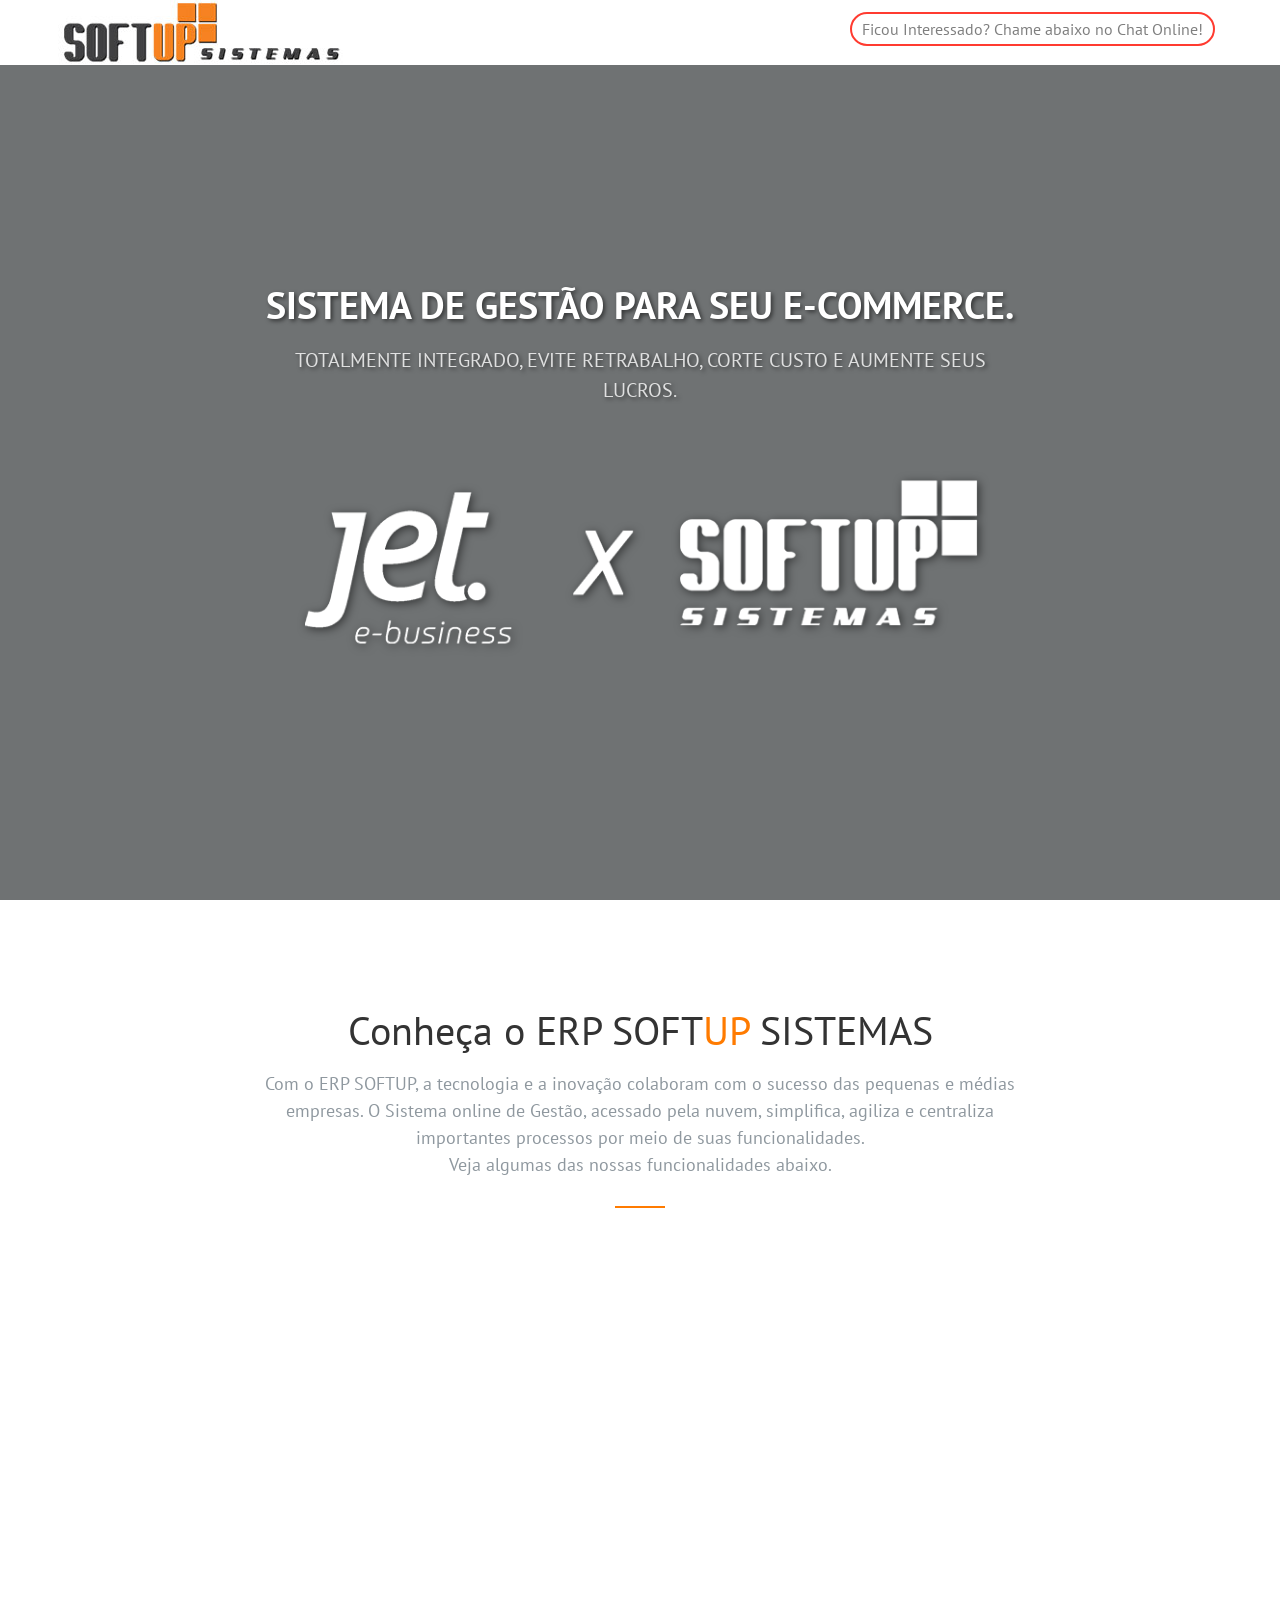
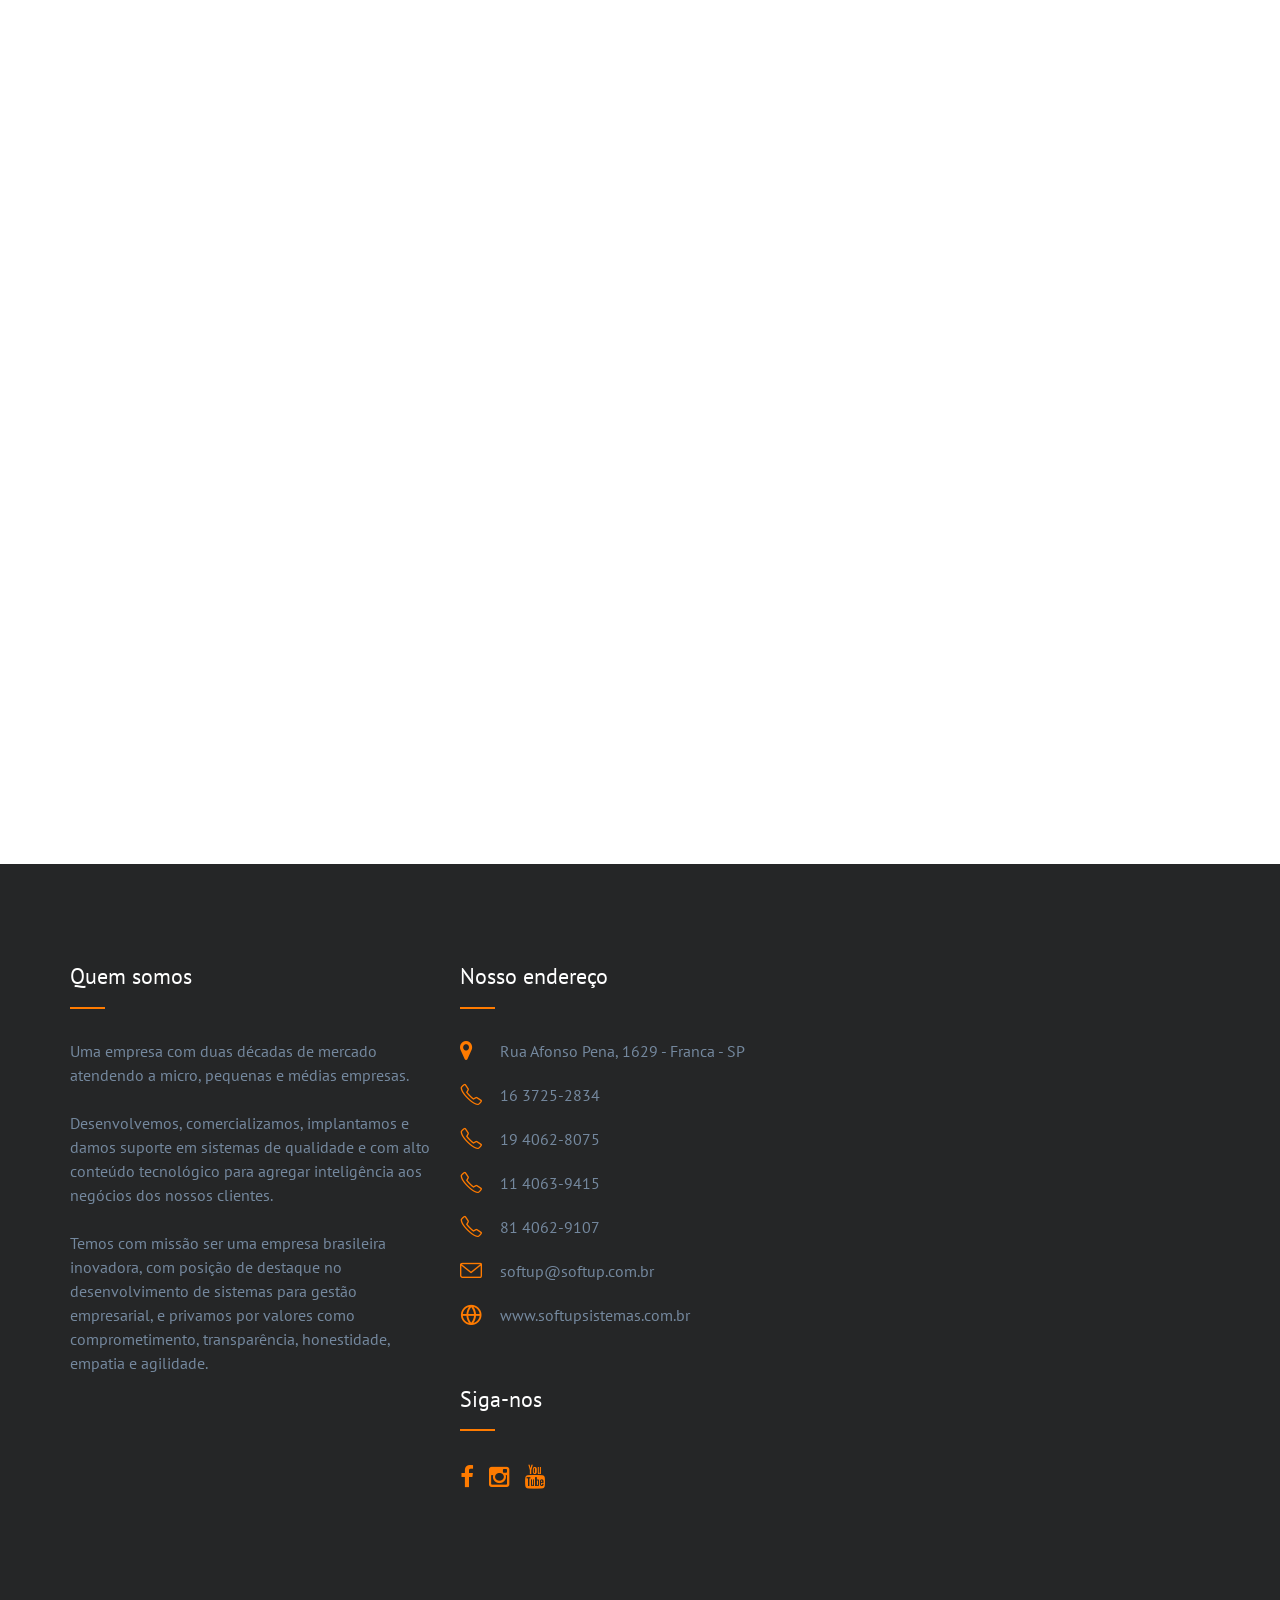
==== commit 12e1fecd: "Link para o Chat e mudanças nas de textos" ====
--- a/index.html
+++ b/index.html
@@ -176,9 +176,9 @@
 						<li><a href="#" data-nav-section="faq"><span>Dúvidas</span></a></li>
 						<li><a href="#" data-nav-section="Integracao"><span>Integrações</span></a></li>												
 						<li><a href="#" data-nav-section="contato"><span>Contato</span></a></li>
-						<!--<li><a onClick="window.open('https://softupsistemas.blog');" value="blank" style="cursor: pointer;"><span>Blog</span></a></li>-->
-						<!--<li><a onclick="location.href='https://www.softupsistemas.com.br/sistema/login.aspx'" target="_blank"  style="cursor: pointer;"><span>Acessar</span></a></li>-->
-						<li class="call-to-action"><a href='https://www.softupsistemas.com.br' data-nav-section="pricing" <span>Ficou Interessado? Chame abaixo no Chat Online!</span></a></li>
+						<li><a onclick="location.href='https://www.softupsistemas.com.br/sistema/login.aspx'" target="_blank"  style="cursor: pointer;"><span>Acessar</span></a></li>-->
+						<li class="call-to-action"><a href="javascript:void(Tawk_API.toggle())" data-nav-section="pricing"> <span>Ficou Interessado? Chame abaixo no Chat Online!</span></a></li>
+						<!-- <li class="call-to-action"><a href='https://www.softupsistemas.com.br' data-nav-section="pricing"> <span>Ficou Interessado? Chame abaixo no Chat Online!</span></a></li> -->
 						</ul>
 				</div>
 			</nav>
@@ -197,8 +197,8 @@
 				<div class="text-inner">
 					<div class="row">
 						<div class="col-md-8 col-md-offset-2">
-							<h1 class="to-animate" style="text-shadow: 2px 2px 4px rgba(0, 0, 0, 0.541);"><br> Tenha controle do seu negócio com nosso sistema!</h1>
-							<h2 class="to-animate" style="text-shadow: 2px 2px 4px rgba(0, 0, 0, 0.541);">CONTROLE SEUS ORÇAMENTOS, VENDAS, ESTOQUE, FINANCEIRO, SERVIÇOS, EMISSÃO DE NFE, NFCE/SAT E NFSE</a></h2>
+							<h1 class="to-animate" style="text-shadow: 2px 2px 4px rgba(0, 0, 0, 0.541);"><br> Sistema de Gestão para seu e-commerce.</h1>
+							<h2 class="to-animate" style="text-shadow: 2px 2px 4px rgba(0, 0, 0, 0.541);">TOTALMENTE INTEGRADO, EVITE RETRABALHO, CORTE CUSTO E AUMENTE SEUS LUCROS.</a></h2>
 							 
 							<figure>
 							<!-- <div class="boxVideo" style="box-shadow: 5px 5px 15px #303030, 
@@ -264,6 +264,7 @@
 							<h3>Com o ERP SOFTUP, a tecnologia e a inovação colaboram com o sucesso das pequenas e médias empresas. 
 								O Sistema online de Gestão, acessado pela nuvem, simplifica, agiliza e centraliza importantes processos por meio de suas funcionalidades.
 								<br>Veja algumas das nossas funcionalidades abaixo.</h3>
+								
 						</div>
 					</div>
 				</div>
@@ -285,15 +286,16 @@
 							<ul class="list-nav">
 								<li><i class="icon-check2"></i><strong style="color: #252627;">JET x SOFTUP</strong><br>Não perca tempo com cadastros, utilize nossa ferramenta de importação e tenha seus clientes, produtos e vendas no sistema.</li>
 								<li><i class="icon-check2"></i><strong style="color: #252627;">FINANCEIRO</strong><br>Módulo completo para que você possa ter um controle financeiro completo e não ter surpresas inesperadas ao checar as finanças do seu negócio. Com tudo centralizado em um única plataforma, você terá acesso, de onde estiver e quando quiser, aos dados referentes ao seu contas a pagar, contas a receber, fluxo de caixa e muito mais.</li>
+								<li><i class="icon-check2"></i><strong style="color: #252627;">RELATÓRIOS</strong><br>Acompanhe a evolução de suas vendas, conheça os melhores clientes e saiba quais são os melhores vendedores por meio de relatórios de Vendas e Gráficos por E-commerces e Marketplaces. Relatórios por Rastreios, Itens, Separação, Lucratividade, Vendedor, Fornecedor, mais vendidos, curva ABC, matriz BCG e mais.</li>
 								<li><i class="icon-check2"></i><strong style="color: #252627;">PORTABILIDADE</strong><br>Gerenciar o seu negócio, de forma fácil, simples e de qualquer lugar. Sistema totalmente online, em Nuvem 100% seguro e com aplicativo na Google Play, permitindo utilizar pelo tablet, smartphone e computador a qualquer momento. </li>
 								<li><i class="icon-check2"></i><strong style="color: #252627;">DASHBOARD</strong><br>Os Painéis Dashboards permitem que você visualize e acompanhe indicadores e gráficos de maneira visual e prática, em apenas um painel de resultados.</li>
-								<li><i class="icon-check2"></i><strong style="color: #252627;">VENDAS</strong><br>Acompanhe a evolução de suas vendas, conheça os melhores clientes e saiba quais são os melhores vendedores.</li>
-								<li><i class="icon-check2"></i><strong style="color: #252627;">SUPORTE</strong><br>Excelente qualidade no suporte, tanto via chat quanto telefone.</li>
+								<li><i class="icon-check2"></i><strong style="color: #252627;">NF-e</strong><br>Transmissão e impressão de NF-e (A4/Simplificada) em lote, com poucos cliques são transmitidas todas as vendas e ficam pronta para impressão, prezando pela agilidade e eficácia.</li>
+								<li><i class="icon-check2"></i><strong style="color: #252627;">SUPORTE</strong><br>Controle e acompanhamento SAC, com excelência na qualidade no suporte, tanto via chat quanto telefone.</li>
 								<!-- <li><i class="icon-check2"></i>Integração nativa com os maiores Marketplaces sem cobrança de taxa extra, como MercadoLivre, Netshoes, Dafiti, Americanas, Submarino, Shoptime, MadeiraMadeira, Facebook Marketplace...</li>								 -->
 								<!-- <img class="img-responsive" src="images/integ.png" alt="work"> -->
 							</ul>
 						</div>
-						<h2><strong>Ficou Interessado? <br><span style="color: rgb(255, 123, 0);">Chame abaixo no Chat Online!</span> </strong></h2>
+						<h2> <a href="javascript:void(Tawk_API.toggle())"><strong>Ficou Interessado? <br><span style="color: rgb(255, 123, 0);">Chame abaixo no Chat Online!</span> </strong> </a> </h2>
 					</div>
 					
 				</div>
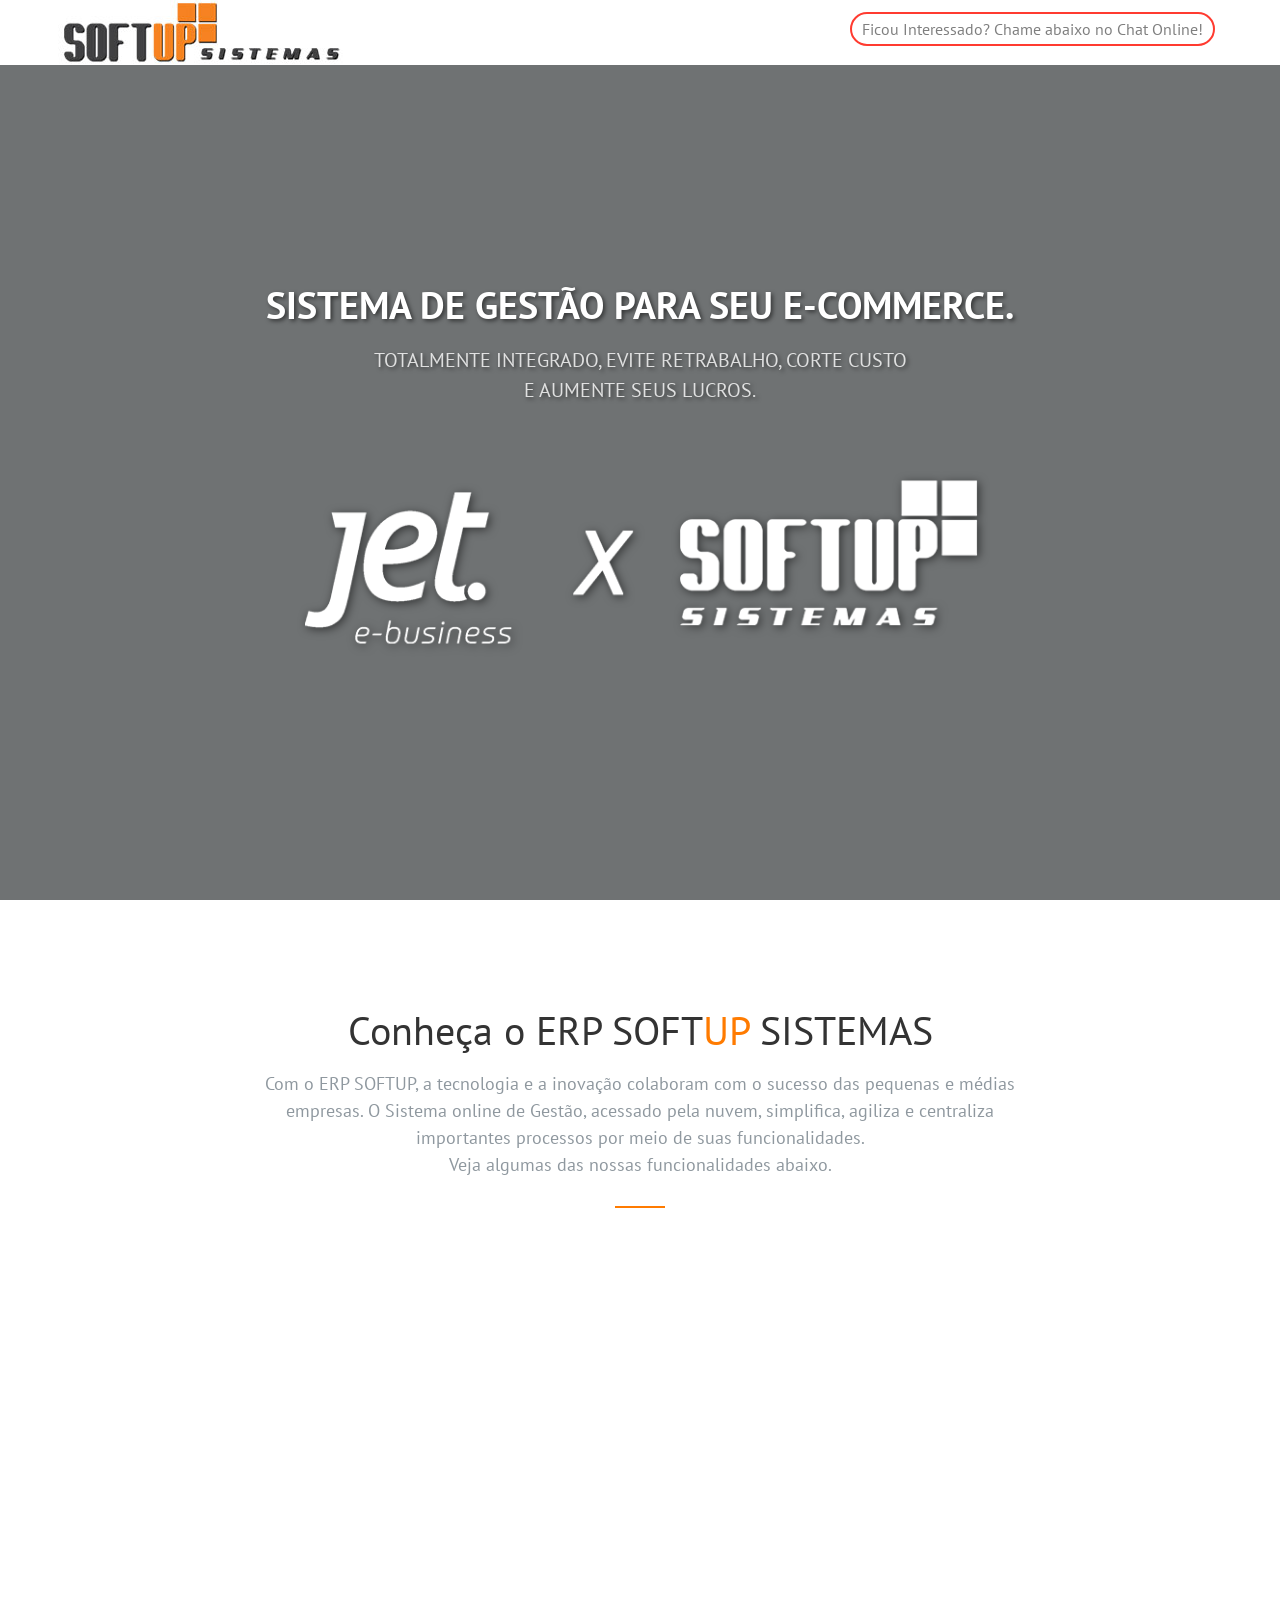
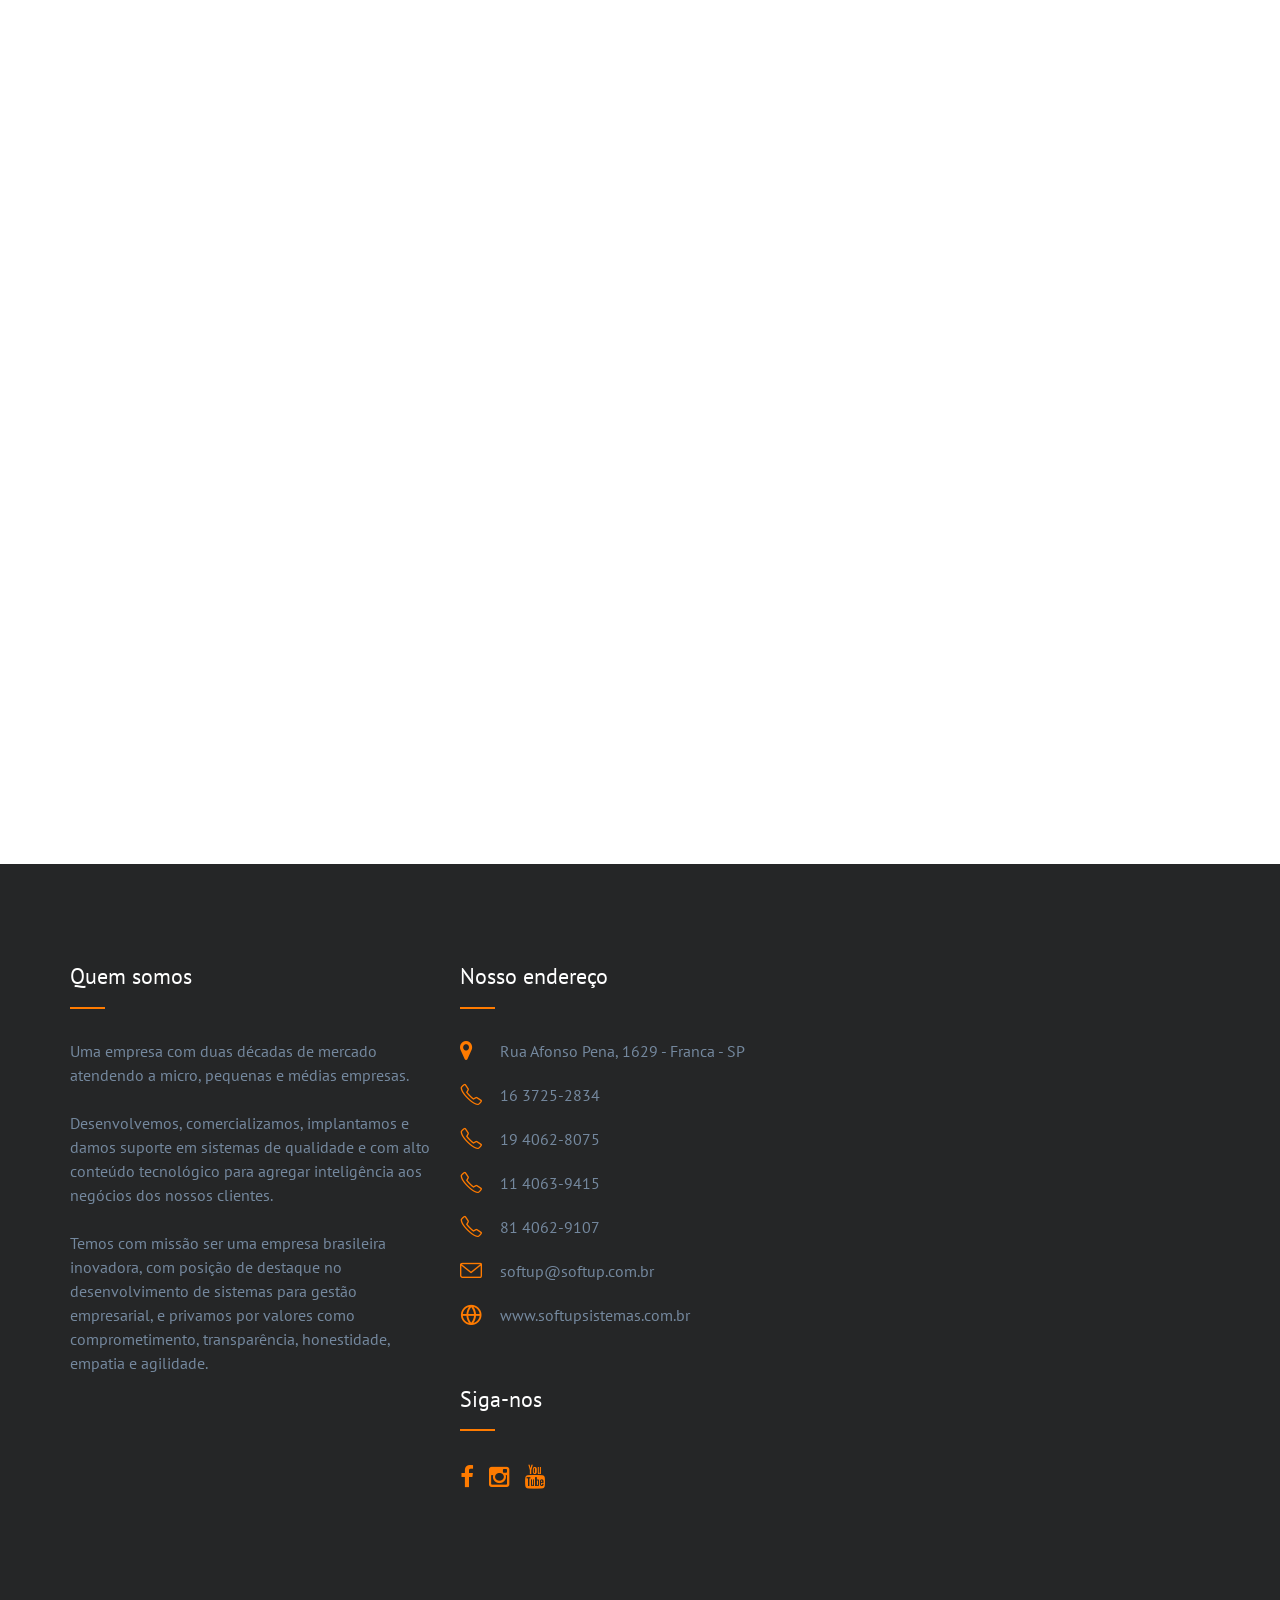
==== commit d33a977e: "Final" ====
--- a/index.html
+++ b/index.html
@@ -198,7 +198,7 @@
 					<div class="row">
 						<div class="col-md-8 col-md-offset-2">
 							<h1 class="to-animate" style="text-shadow: 2px 2px 4px rgba(0, 0, 0, 0.541);"><br> Sistema de Gestão para seu e-commerce.</h1>
-							<h2 class="to-animate" style="text-shadow: 2px 2px 4px rgba(0, 0, 0, 0.541);">TOTALMENTE INTEGRADO, EVITE RETRABALHO, CORTE CUSTO E AUMENTE SEUS LUCROS.</a></h2>
+							<h2 class="to-animate" style="text-shadow: 2px 2px 4px rgba(0, 0, 0, 0.541);">TOTALMENTE INTEGRADO, EVITE RETRABALHO, CORTE CUSTO <br> E AUMENTE SEUS LUCROS.</a></h2>
 							 
 							<figure>
 							<!-- <div class="boxVideo" style="box-shadow: 5px 5px 15px #303030, 
@@ -289,7 +289,7 @@
 								<li><i class="icon-check2"></i><strong style="color: #252627;">RELATÓRIOS</strong><br>Acompanhe a evolução de suas vendas, conheça os melhores clientes e saiba quais são os melhores vendedores por meio de relatórios de Vendas e Gráficos por E-commerces e Marketplaces. Relatórios por Rastreios, Itens, Separação, Lucratividade, Vendedor, Fornecedor, mais vendidos, curva ABC, matriz BCG e mais.</li>
 								<li><i class="icon-check2"></i><strong style="color: #252627;">PORTABILIDADE</strong><br>Gerenciar o seu negócio, de forma fácil, simples e de qualquer lugar. Sistema totalmente online, em Nuvem 100% seguro e com aplicativo na Google Play, permitindo utilizar pelo tablet, smartphone e computador a qualquer momento. </li>
 								<li><i class="icon-check2"></i><strong style="color: #252627;">DASHBOARD</strong><br>Os Painéis Dashboards permitem que você visualize e acompanhe indicadores e gráficos de maneira visual e prática, em apenas um painel de resultados.</li>
-								<li><i class="icon-check2"></i><strong style="color: #252627;">NF-e</strong><br>Transmissão e impressão de NF-e (A4/Simplificada) em lote, com poucos cliques são transmitidas todas as vendas e ficam pronta para impressão, prezando pela agilidade e eficácia.</li>
+								<li><i class="icon-check2"></i><strong style="color: #252627;">NF-e</strong><br>Transmissão e impressão de NF-e (A4/Simplificada em etiquetas) em lote, com poucos cliques são transmitidas todas as vendas e ficam pronta para impressão, prezando pela agilidade e eficácia.</li>
 								<li><i class="icon-check2"></i><strong style="color: #252627;">SUPORTE</strong><br>Controle e acompanhamento SAC, com excelência na qualidade no suporte, tanto via chat quanto telefone.</li>
 								<!-- <li><i class="icon-check2"></i>Integração nativa com os maiores Marketplaces sem cobrança de taxa extra, como MercadoLivre, Netshoes, Dafiti, Americanas, Submarino, Shoptime, MadeiraMadeira, Facebook Marketplace...</li>								 -->
 								<!-- <img class="img-responsive" src="images/integ.png" alt="work"> -->
